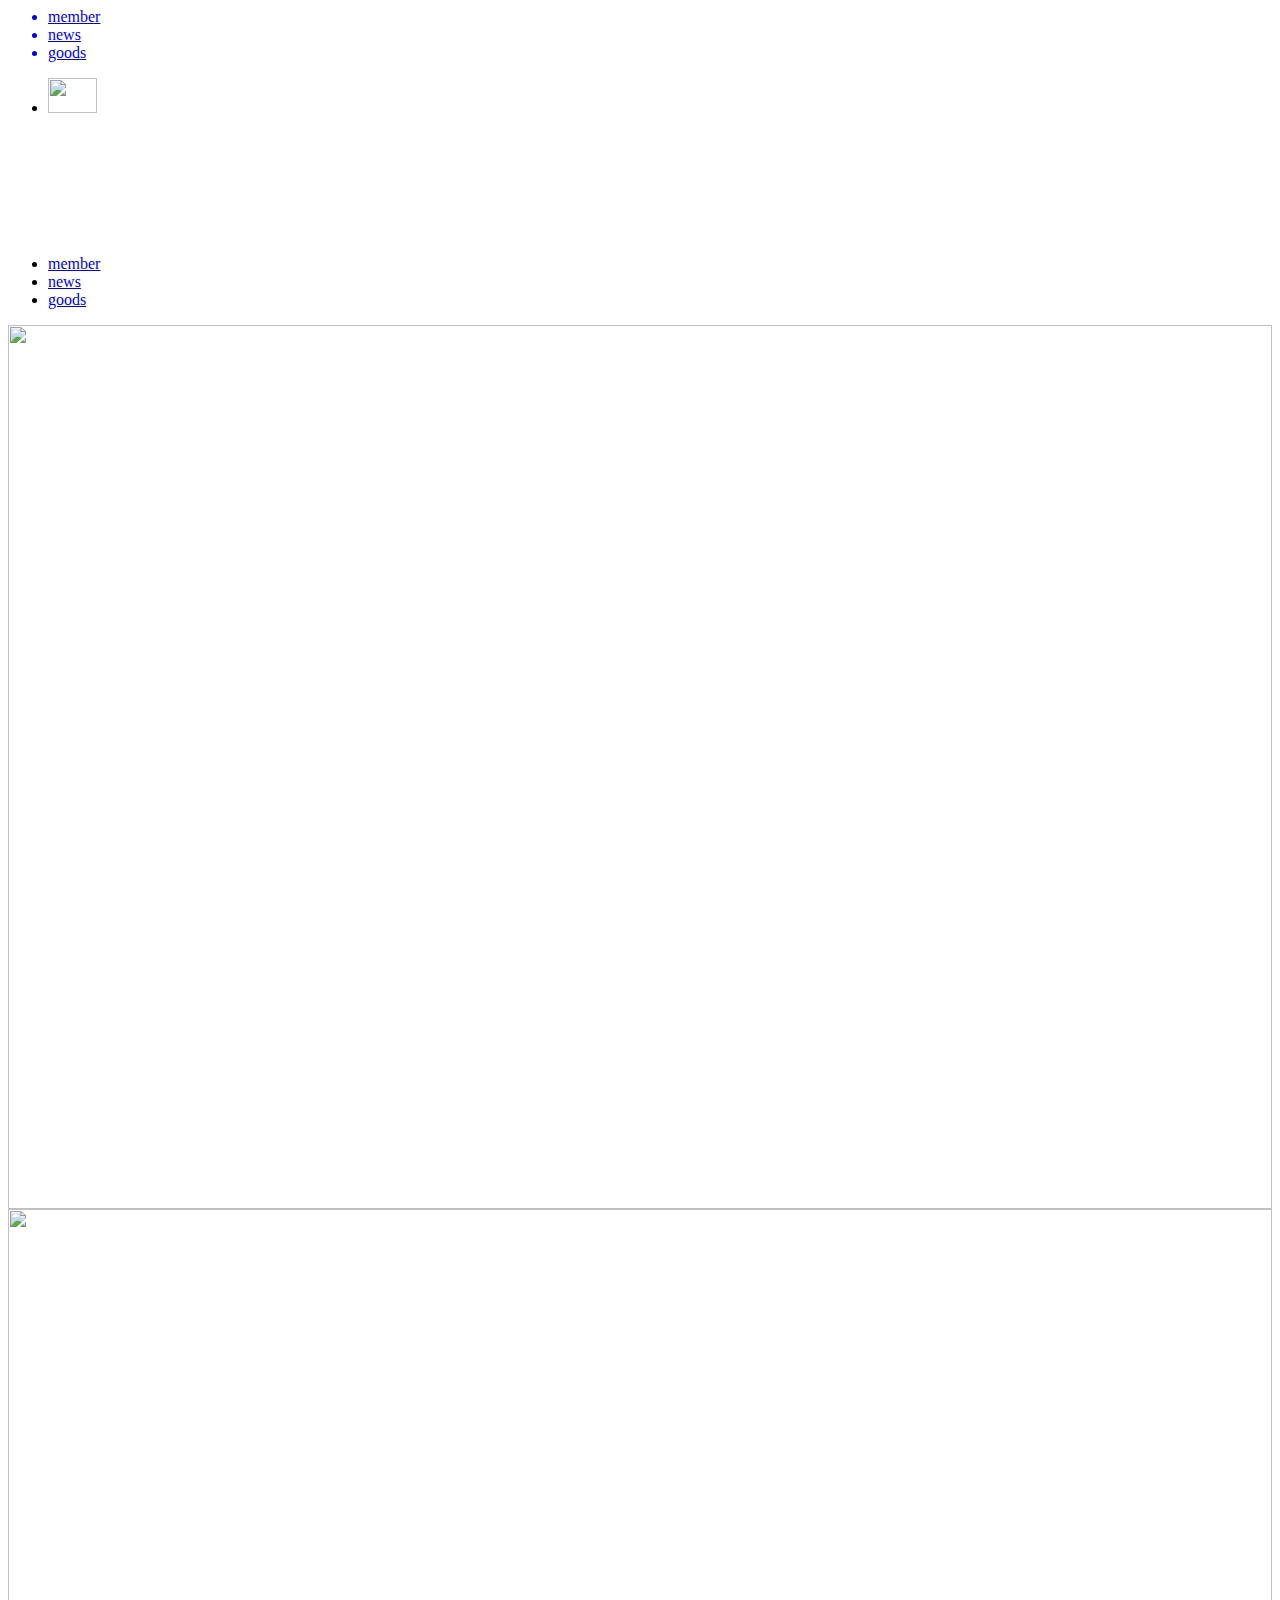
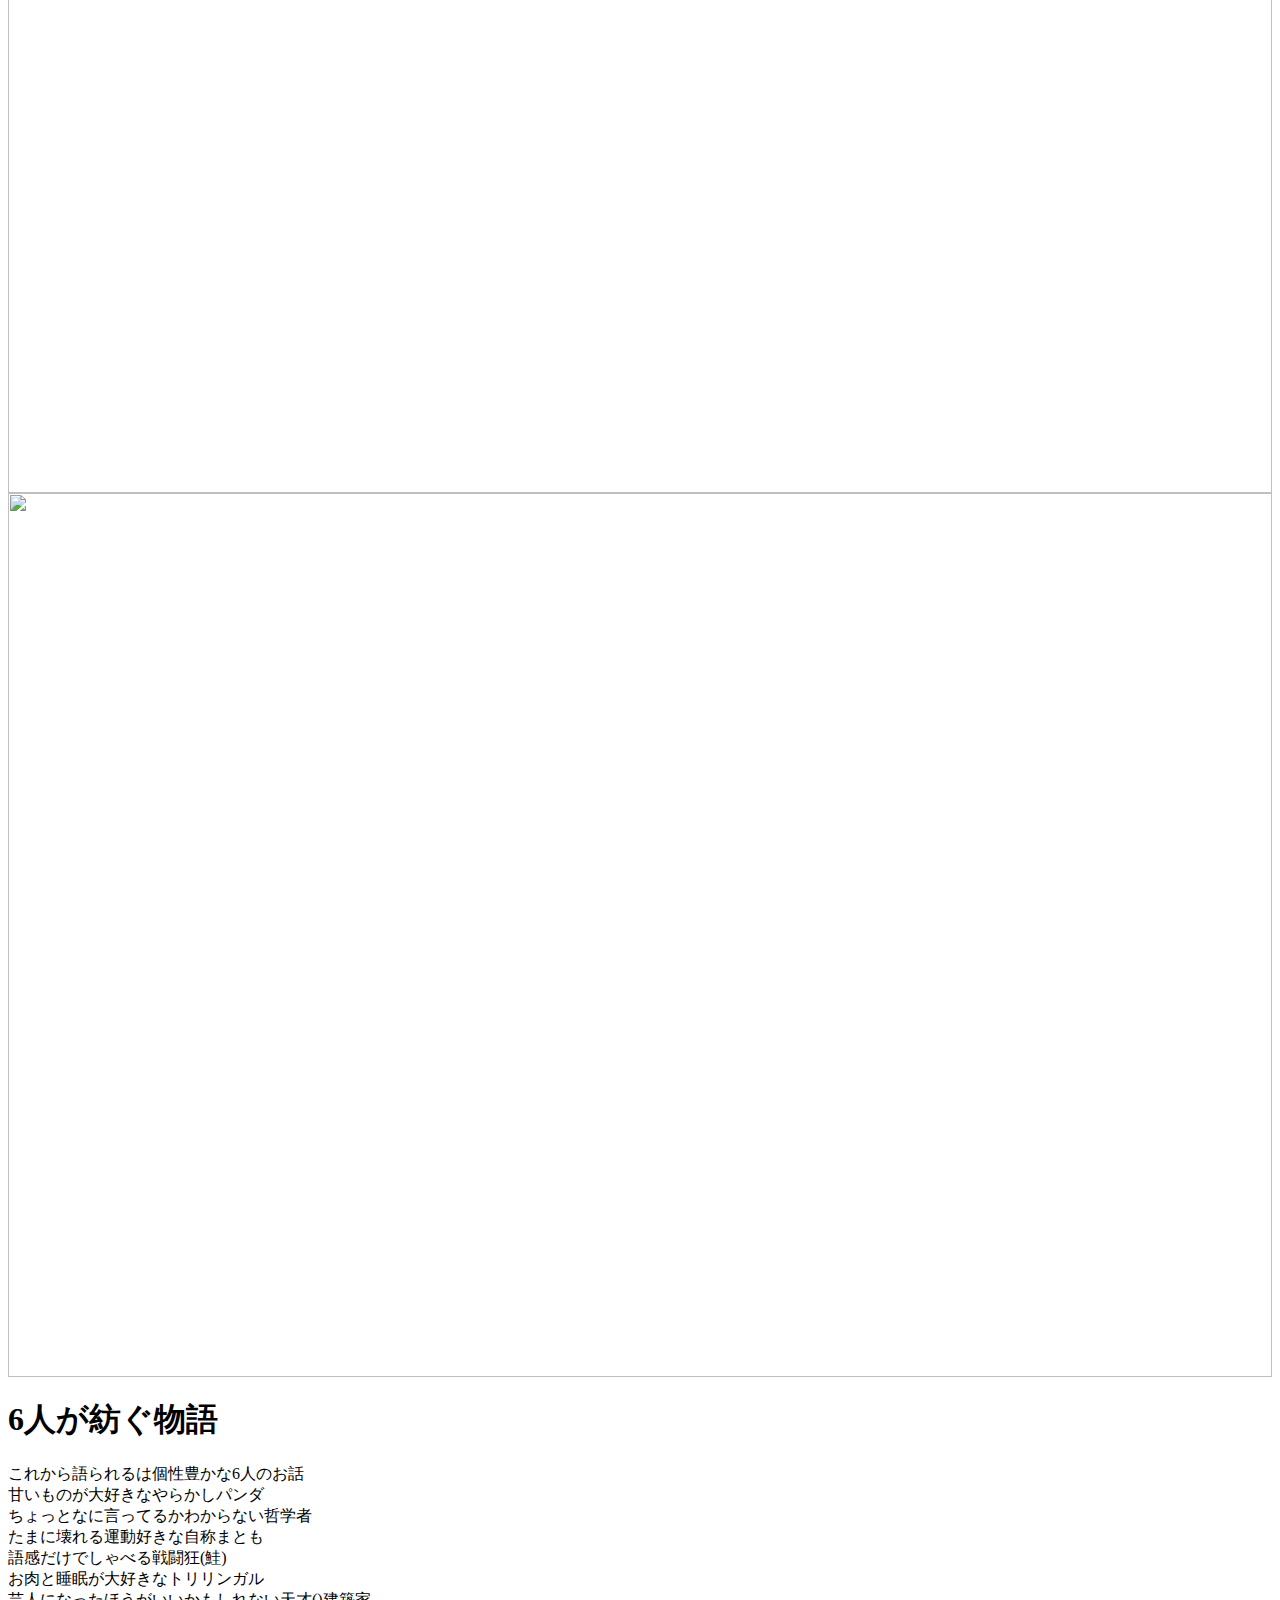
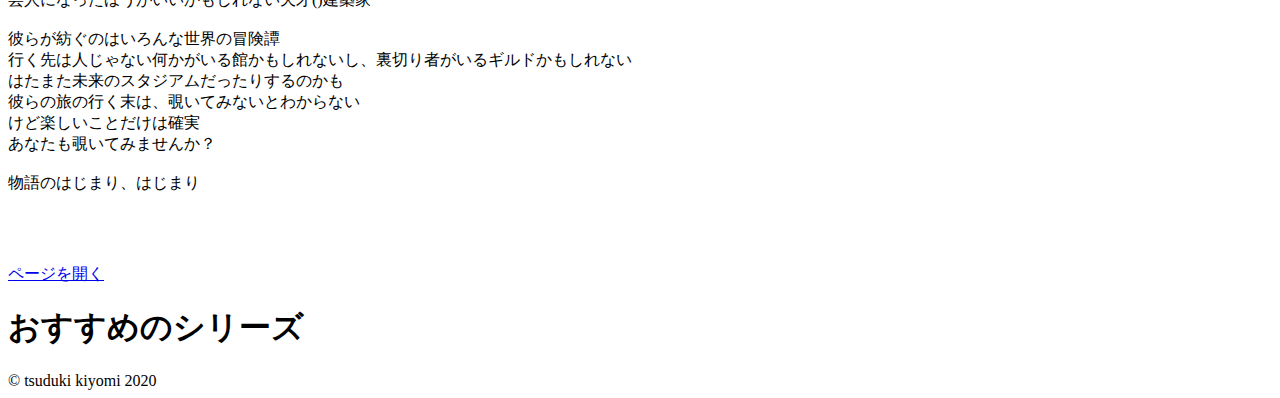
==== index.html @ 20551ea7 "g" ====
<!--DOCTYPE html-->
<html lang="ja">

<head>
  <meta charset="utf-8">
  <title>White Tails紹介ページ</title>
  <link rel="stylesheet" href="../css/style.css">
</head>

<body>
  <header class="pc" id="head">
    <ul class="nav">
      <a href="member.html">
        <li class="btn" id="one">member</li>
      </a>
      <a href="news.html">
        <li class="btn" id="two">news</li>
      </a>
      <a href="goods.html">
        <li class="btn" id="three">goods</li>
      </a>

    </ul>
  </header>

  <header class="phone" id="phonehead">
    <nav id="hamnav">
      <ul class="hamul">
        <li class="hamli"><a href="index.html" name="index" id="hamone"><img src="../img/logolong.png" width="20%"></a></li>
        <li class="hamli"><a href="member.html" name="member" id="hamtwo">member</a></li>
        <li class="hamli"> <a href="news.html" name="news" id="hamthree">news</a></li>
        <li class="hamli"><a href="goods.html" name="goods" id="hamfour">goods</a></li>
      </ul>
    </nav>
    <div class="hamburger" id="js_hamburger">
      <span class="hamburger_line hamburger_line1"></span>
      <span class="hamburger_line hamburger_line2"></span>
      <span class="hamburger_line hamburger_line3"></span>
    </div>
  </header>

  <main>
    <div class="top" id="pc_top">
      <img src="../img/gathering_side.png" width="100%">
    </div>
    <div class="top" id="phone_top">
      <img src="../img/gathering_height.png" width="100%">
    </div>
    <div class="logo">
      <img src="../img/logolong.png" width="100%">
    </div>

    <h1 class="catchcopy">6人が紡ぐ物語</h1>

    <div class="intro" id="intro">

      <p class="intro contents">
        これから語られるは個性豊かな6人のお話<br>
        甘いものが大好きなやらかしパンダ<br>
        ちょっとなに言ってるかわからない哲学者<br>
        たまに壊れる運動好きな自称まとも<br>
        語感だけでしゃべる戦闘狂(鮭)<br>
        お肉と睡眠が大好きなトリリンガル<br>
        芸人になったほうがいいかもしれない天才()建築家<br>
        <br>
        彼らが紡ぐのはいろんな世界の冒険譚<br>
        行く先は人じゃない何かがいる館かもしれないし、裏切り者がいるギルドかもしれない<br>
        はたまた未来のスタジアムだったりするのかも<br>
        彼らの旅の行く末は、覗いてみないとわからない<br>
        けど楽しいことだけは確実<br>
        あなたも覗いてみませんか？<br>
        <br>
        物語のはじまり、はじまり<br>
      </p>


      <a class="youtube" href="https://www.youtube.com/channel/UCWAlDdbQee8AEyY7n65ulUA">
        <div class="page" id="page">
          <br><br><br>

          ページを開く
        </div>
      </a>


    </div>

    <div class="recom" id="recom">
      <h1 class="headline">おすすめのシリーズ</h1>
      <div class="series" id="series"></div>
    </div>




  </main>

  <footer>
    <div class="footer">
      © tsuduki kiyomi 2020
    </div>
  </footer>

  <script src="../js/index.js"></script>
</body>

</html>
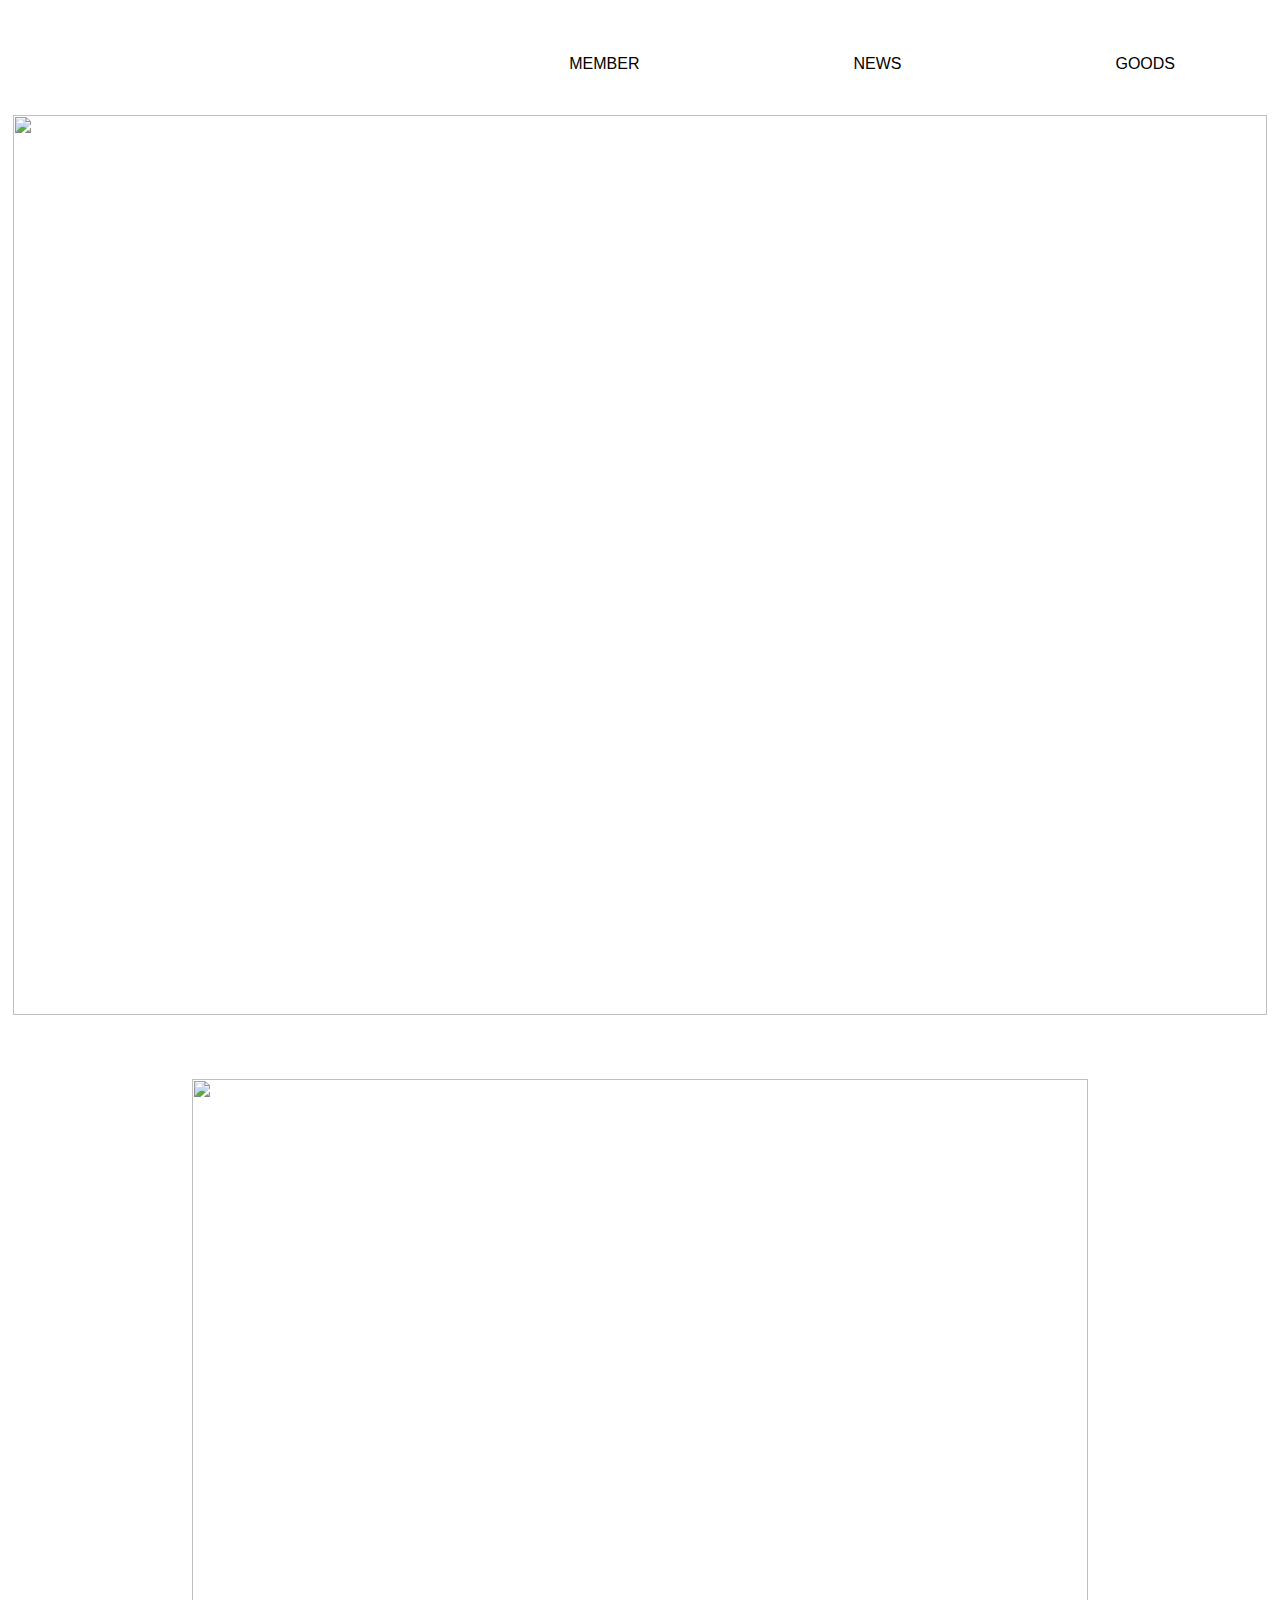
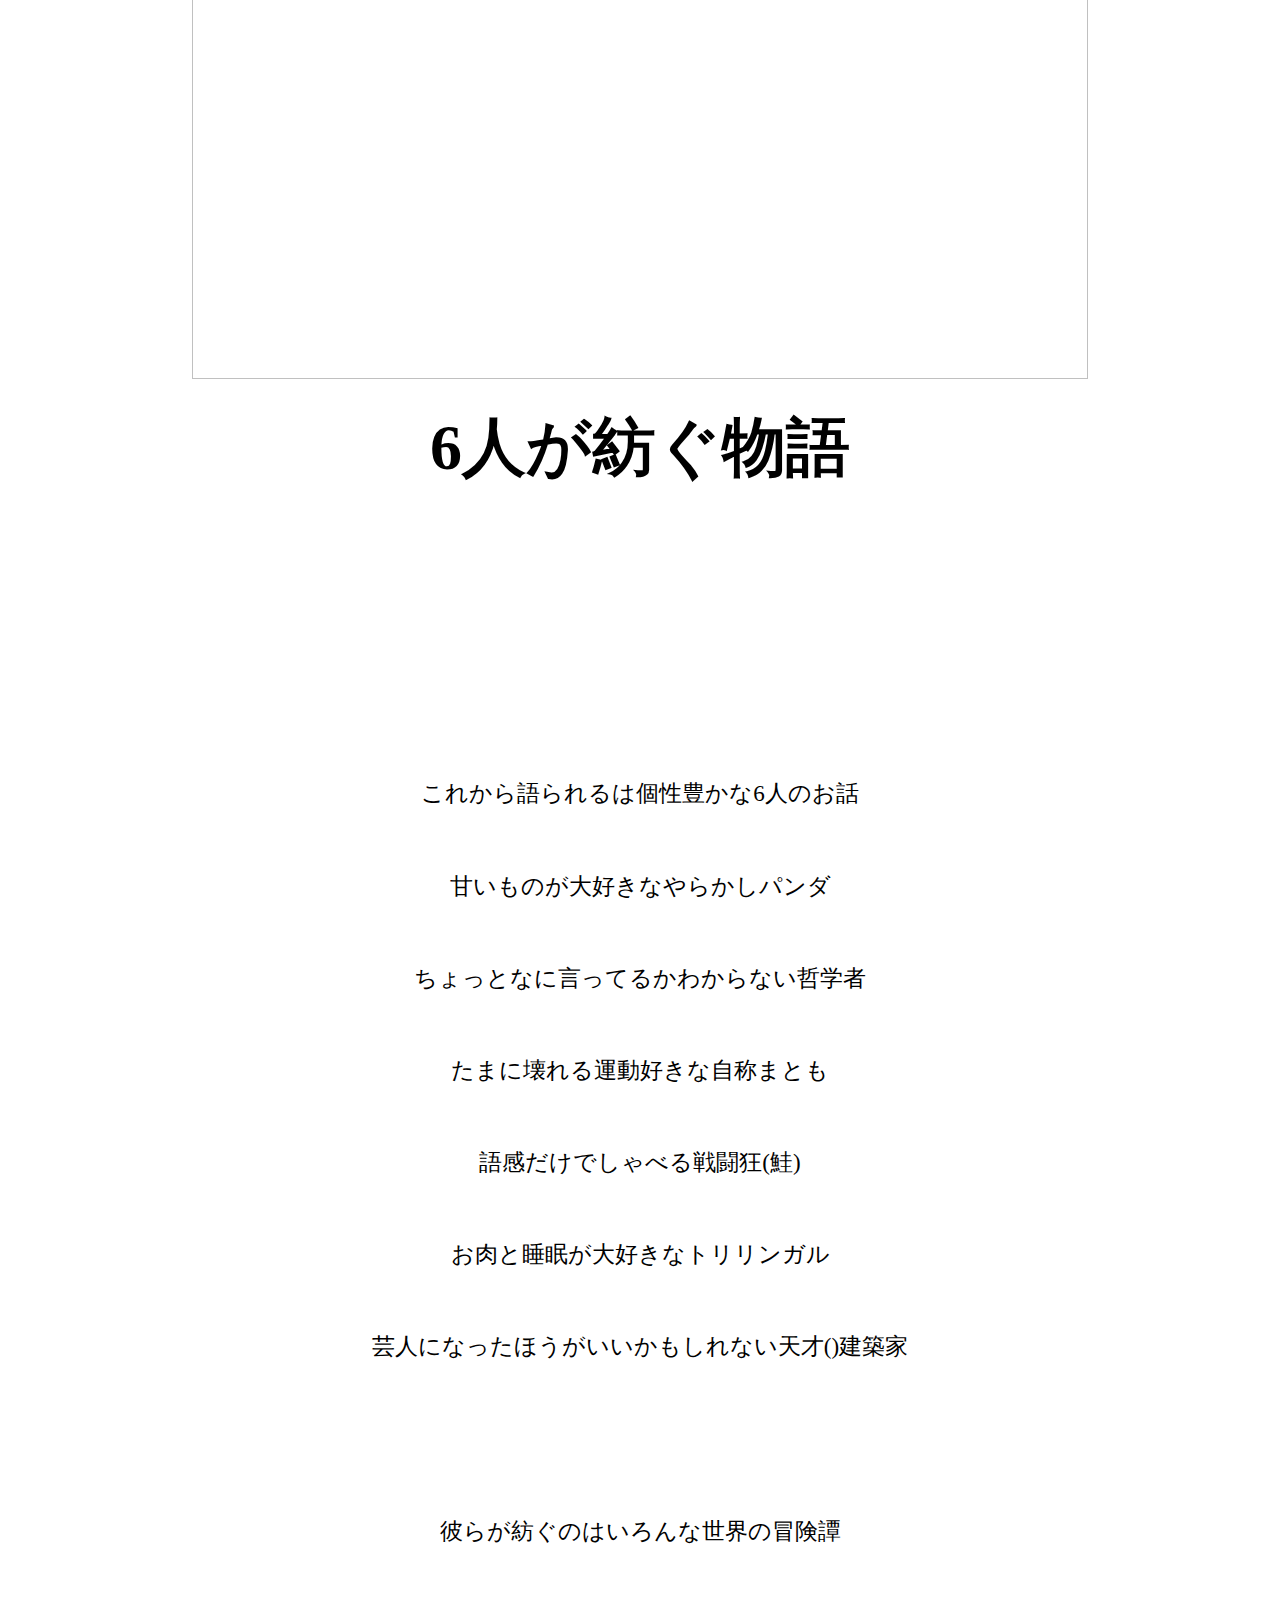
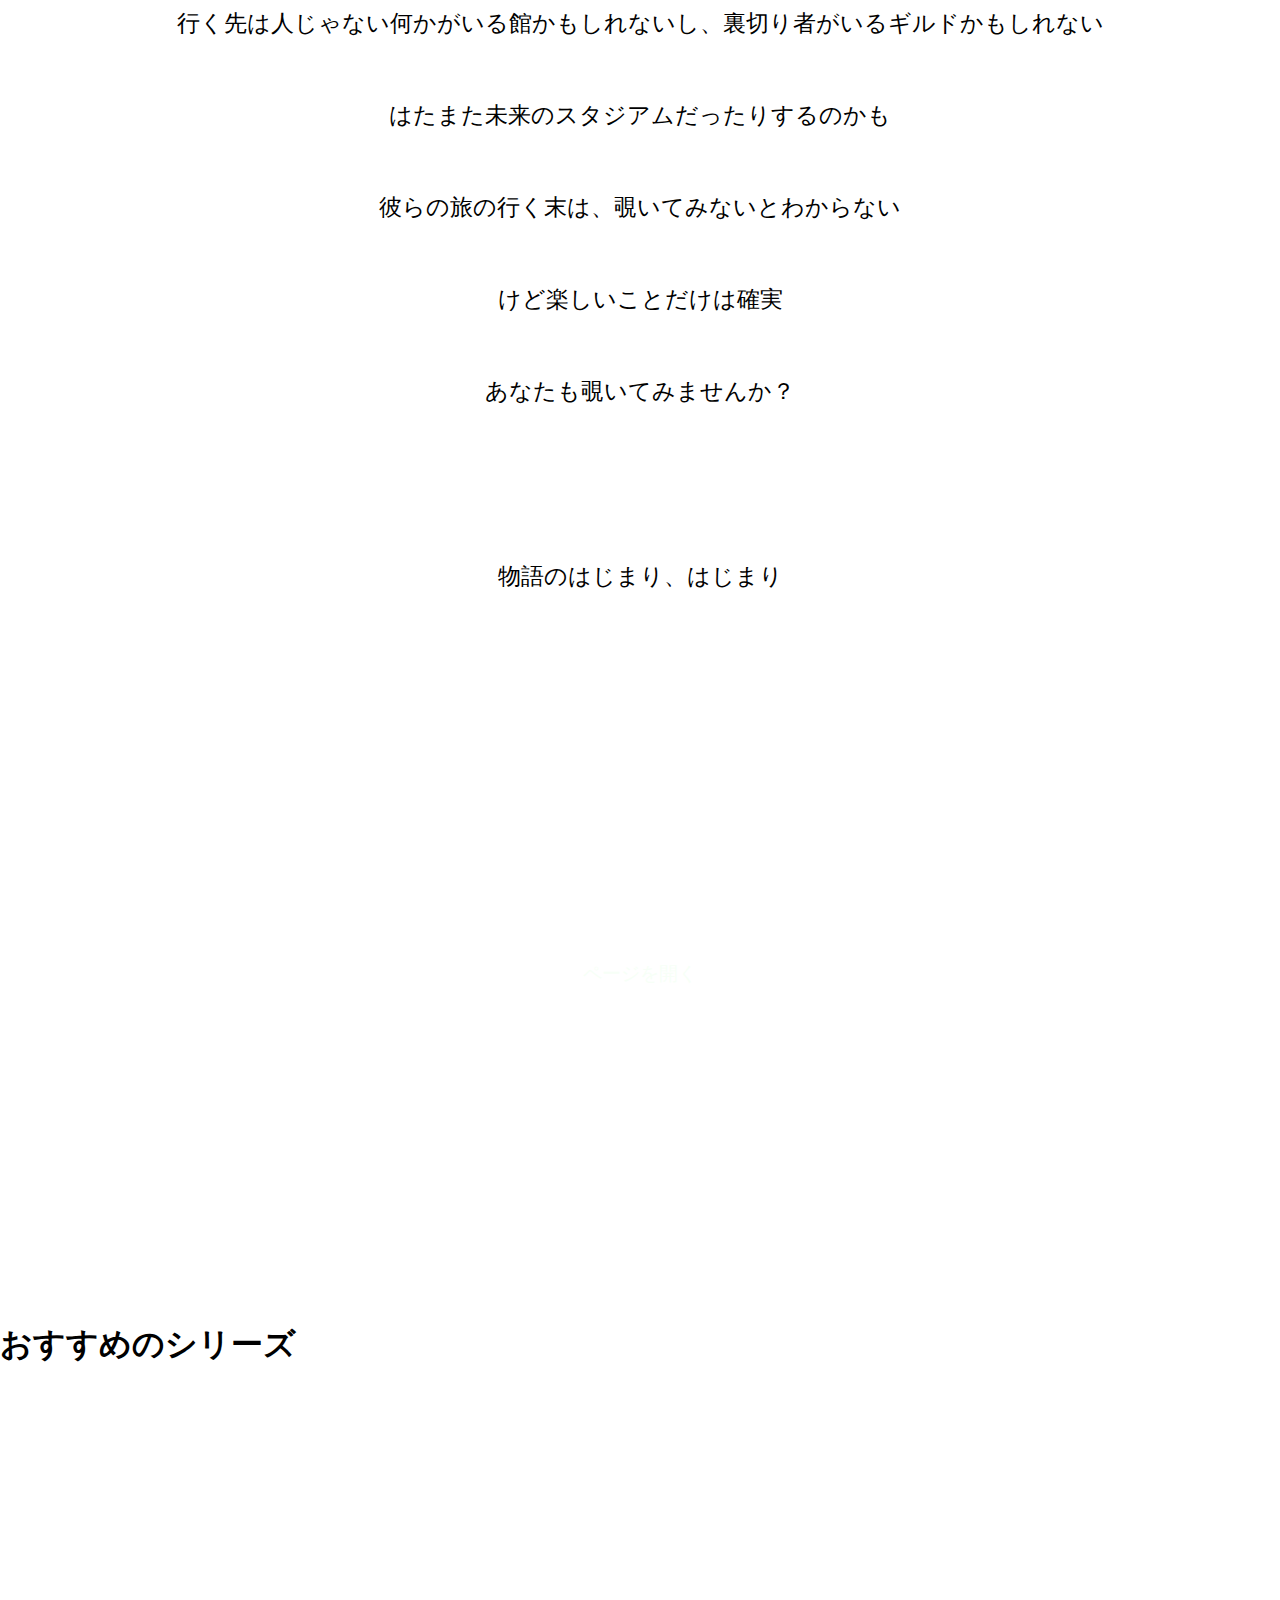
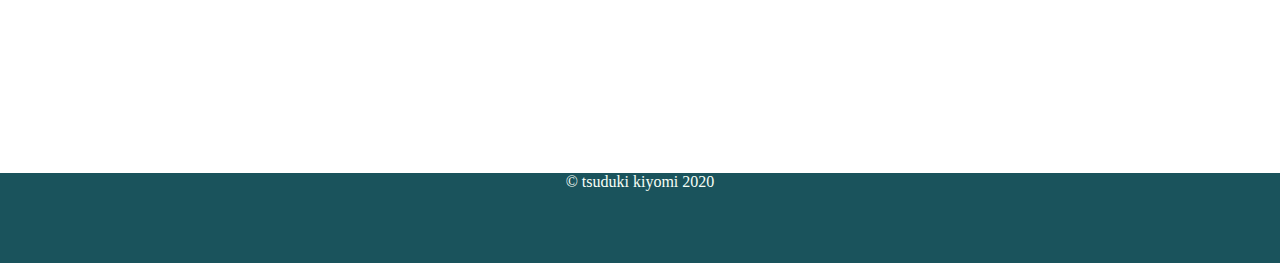
==== commit 505826d5: "f" ====
--- a/index.html
+++ b/index.html
@@ -4,7 +4,7 @@
 <head>
   <meta charset="utf-8">
   <title>White Tails紹介ページ</title>
-  <link rel="stylesheet" href="../css/style.css">
+  <link rel="stylesheet" href="css/style.css">
 </head>
 
 <body>
@@ -26,10 +26,10 @@
   <header class="phone" id="phonehead">
     <nav id="hamnav">
       <ul class="hamul">
-        <li class="hamli"><a href="index.html" name="index" id="hamone"><img src="../img/logolong.png" width="20%"></a></li>
-        <li class="hamli"><a href="member.html" name="member" id="hamtwo">member</a></li>
-        <li class="hamli"> <a href="news.html" name="news" id="hamthree">news</a></li>
-        <li class="hamli"><a href="goods.html" name="goods" id="hamfour">goods</a></li>
+        <li class="hamli"><a href="index.html" name="index" id="hamone"><img src="img/logolong.png" width="20%"></a></li>
+        <li class="hamli"><a href="html/member.html" name="member" id="hamtwo">member</a></li>
+        <li class="hamli"> <a href="html/news.html" name="news" id="hamthree">news</a></li>
+        <li class="hamli"><a href="html/goods.html" name="goods" id="hamfour">goods</a></li>
       </ul>
     </nav>
     <div class="hamburger" id="js_hamburger">
@@ -41,13 +41,13 @@
 
   <main>
     <div class="top" id="pc_top">
-      <img src="../img/gathering_side.png" width="100%">
+      <img src="img/gathering_side.png" width="100%">
     </div>
     <div class="top" id="phone_top">
-      <img src="../img/gathering_height.png" width="100%">
+      <img src="img/gathering_height.png" width="100%">
     </div>
     <div class="logo">
-      <img src="../img/logolong.png" width="100%">
+      <img src="img/logolong.png" width="100%">
     </div>
 
     <h1 class="catchcopy">6人が紡ぐ物語</h1>
@@ -101,7 +101,7 @@
     </div>
   </footer>
 
-  <script src="../js/index.js"></script>
+  <script src="js/index.js"></script>
 </body>
 
 </html>
--- a/css/style.css
+++ b/css/style.css
@@ -0,0 +1,328 @@
+@media screen and (min-width:751px) {
+  body {
+    margin: 0;
+  }
+  
+  #phonehead {
+    display: none;
+  }
+  
+  .logo {
+    width: 70%;
+    margin: 5% 15% 2%;
+  }
+
+  .nav {
+    padding-left: 0;
+    float: right;
+    margin-left: 5%
+  }
+
+  a {
+    color: #000;
+    text-decoration: none;
+  }
+  
+  #pc_top {
+    margin: 1%;
+  }
+
+  #phone_top {
+    display: none;
+  }
+
+  .top {
+    float: none;
+  }
+
+  .intro {
+    line-height: 400%;
+    margin: 20% 2% 10%;
+    text-align: center;
+    font-size: 120%
+  }
+
+  .page {
+    width: 20%;
+    height: 50%;
+    margin: 5% 40%;
+    background-image: url(../img/closebook.png);
+    background-size: contain;
+    background-position: center;
+    background-repeat: no-repeat;
+    text-align: center;
+    vertical-align: middle;
+    line-height: 340%;
+    color: f7fff7;
+  }
+
+  .wrapper {
+    margin: auto;
+    position: relative;
+  }
+
+  .btn {
+    padding: 15px 100px;
+    margin: 10px 4px;
+    color: #000;
+    font-family: sans-serif;
+    text-transform: uppercase;
+    text-align: center;
+    position: relative;
+    text-decoration: none;
+    display: inline-block;
+
+  }
+
+  .btn {
+    border: 1px solid transparent;
+    -webkit-transition: all 0.4s cubic-bezier(.5, .24, 0, 1);
+    transition: all 0.4s cubic-bezier(.5, .24, 0, 1);
+  }
+
+  .btn::before {
+    content: '';
+    position: absolute;
+    left: 0px;
+    bottom: 0px;
+    z-index: -1;
+    width: 0%;
+    height: 1px;
+    background: #000;
+    box-shadow: inset 0px 0px 0px #000;
+    display: block;
+    -webkit-transition: all 0.4s cubic-bezier(.5, .24, 0, 1);
+    transition: all 0.4s cubic-bezier(.5, .24, 0, 1)
+  }
+
+  .btn:hover::before {
+    width: 100%;
+  }
+
+  .btn::after {
+    content: '';
+    position: absolute;
+    right: 0px;
+    top: 0px;
+    z-index: -1;
+    width: 0%;
+    height: 1px;
+    background: #000;
+    -webkit-transition: all 0.4s cubic-bezier(.5, .24, 0, 1);
+    transition: all 0.4s cubic-bezier(.5, .24, 0, 1)
+  }
+
+  .btn:hover::after {
+    width: 100%;
+  }
+
+  .btn:hover {
+    border-left: 1px solid #000;
+    border-right: 1px solid #000;
+  }
+
+  .catchcopy {
+    margin: 1% 10% 5%;
+    display: block;
+    width: 80%;
+    font-size: 400%;
+    text-align: center;
+  }
+  
+  .recom {
+    height: 50%;
+  }
+  
+  footer {
+    margin: 0;
+    padding: 0;
+    height: 10%;
+    text-align: center;
+    background-color: 1a535c;
+    color: f7fff7;
+  }
+  
+}
+
+@media screen and (max-width:750px) {
+  body {
+    background-image: url(../img/backgroundimg.png);
+    margin: 0;
+  }
+  
+  #pc_top {
+    display: none;
+  }
+  
+  #phone_top {
+    margin: 1%;
+  }
+
+  .phone {
+    display: none;
+    background-color: transparent;
+  }
+
+  #hamnav {
+    top: -300px;
+    position: fixed;
+    width: 100%;
+    background-color: #4ecdc4;
+    z-index: 500;
+    height: 250px;
+    transition: all .5s ease-out 0s;
+    padding: 20px 0;
+  }
+
+  .hamul {
+    height: 200px;
+    width: 100%;
+    text-align: center;
+  }
+
+  .hamli {
+    display: block;
+  }
+
+  .hamli a {
+    color: #fefefe;
+    font-size: 25px;
+    line-height: 65px;
+  }
+
+
+  /* ハンバーガー部分記述 */
+
+  .hamburger {
+    position: absolute;
+    top: 0;
+    right: 0;
+    padding: 0px 0px 0 0px;
+    width: 50px;
+    height: 50px;
+    z-index: 500;
+    cursor: pointer;
+    background-color: #1a535c;
+    border-radius: 60px;
+    margin: 5px;
+    transition: all .5s ease-out 0s;
+  }
+
+  .hamburger_line {
+    position: absolute;
+    left: 13px;
+    margin-top: 14px;
+    width: 25px;
+    height: 2px;
+    background-color: #fefefe;
+    transition: all .3s;
+  }
+
+  .hamburger_line2 {
+    margin-top: 24px;
+    opacity: 1;
+  }
+
+  .hamburger_line3 {
+    margin-top: 34px;
+  }
+
+
+  /* ハンバーガーが押されたとき */
+
+  .nav_open #hamnav {
+    top: 0;
+  }
+
+  .nav_open .hamburger {
+    background-color: #fefefe;
+  }
+
+  .nav_open .hamburger_line1 {
+    top: 10px;
+    transform: rotate(-45deg);
+    background-color: #222;
+  }
+
+  .nav_open .hamburger_line2 {
+    background-color: #222;
+    left: 30px;
+    opacity: 0;
+  }
+
+  .nav_open .hamburger_line3 {
+    transform: rotate(45deg);
+    background-color: #222;
+    top: -9px;
+  }
+
+
+  /*タブレット・スマホ用ヘッダー終了*/
+
+  .pc {
+    display: none;
+  }
+
+  #phone_top {
+    margin-top: 15%;
+  }
+
+  .phone {
+    display: block;
+  }
+  
+  .logo {
+    margin: 30% 2% 10%
+  }
+
+  #hamnav {
+    height: 160px;
+  }
+
+  .hamul {
+    height: 150px;
+  }
+
+  .hamli a {
+    font-size: 15px;
+    line-height: 35px;
+  }
+  
+  .catchcopy {
+    width: 80%;
+    font-size: 350%;
+    text-align: center;
+    margin: 10% 10% 30%;
+  }
+  
+  .intro {
+    line-height: 400%;
+    margin: 60% 2% 10%;
+    text-align: center;
+  }
+  
+  .youtube {
+    text-decoration-line: none;
+    color: f7fff7;
+  }
+  
+  .page {
+    height: 50%;
+    background-image: url(../img/closebook.png);
+    background-size: contain;
+    background-position: center;
+    background-repeat: no-repeat;
+    text-align: center;
+    vertical-align: middle;
+    line-height: 370%;
+    color: f7fff7;
+  }
+  
+  footer {
+    height: 10%;
+    background-color: 1a535c;
+    color: f7fff7;
+    text-align: center;
+  }
+  
+}
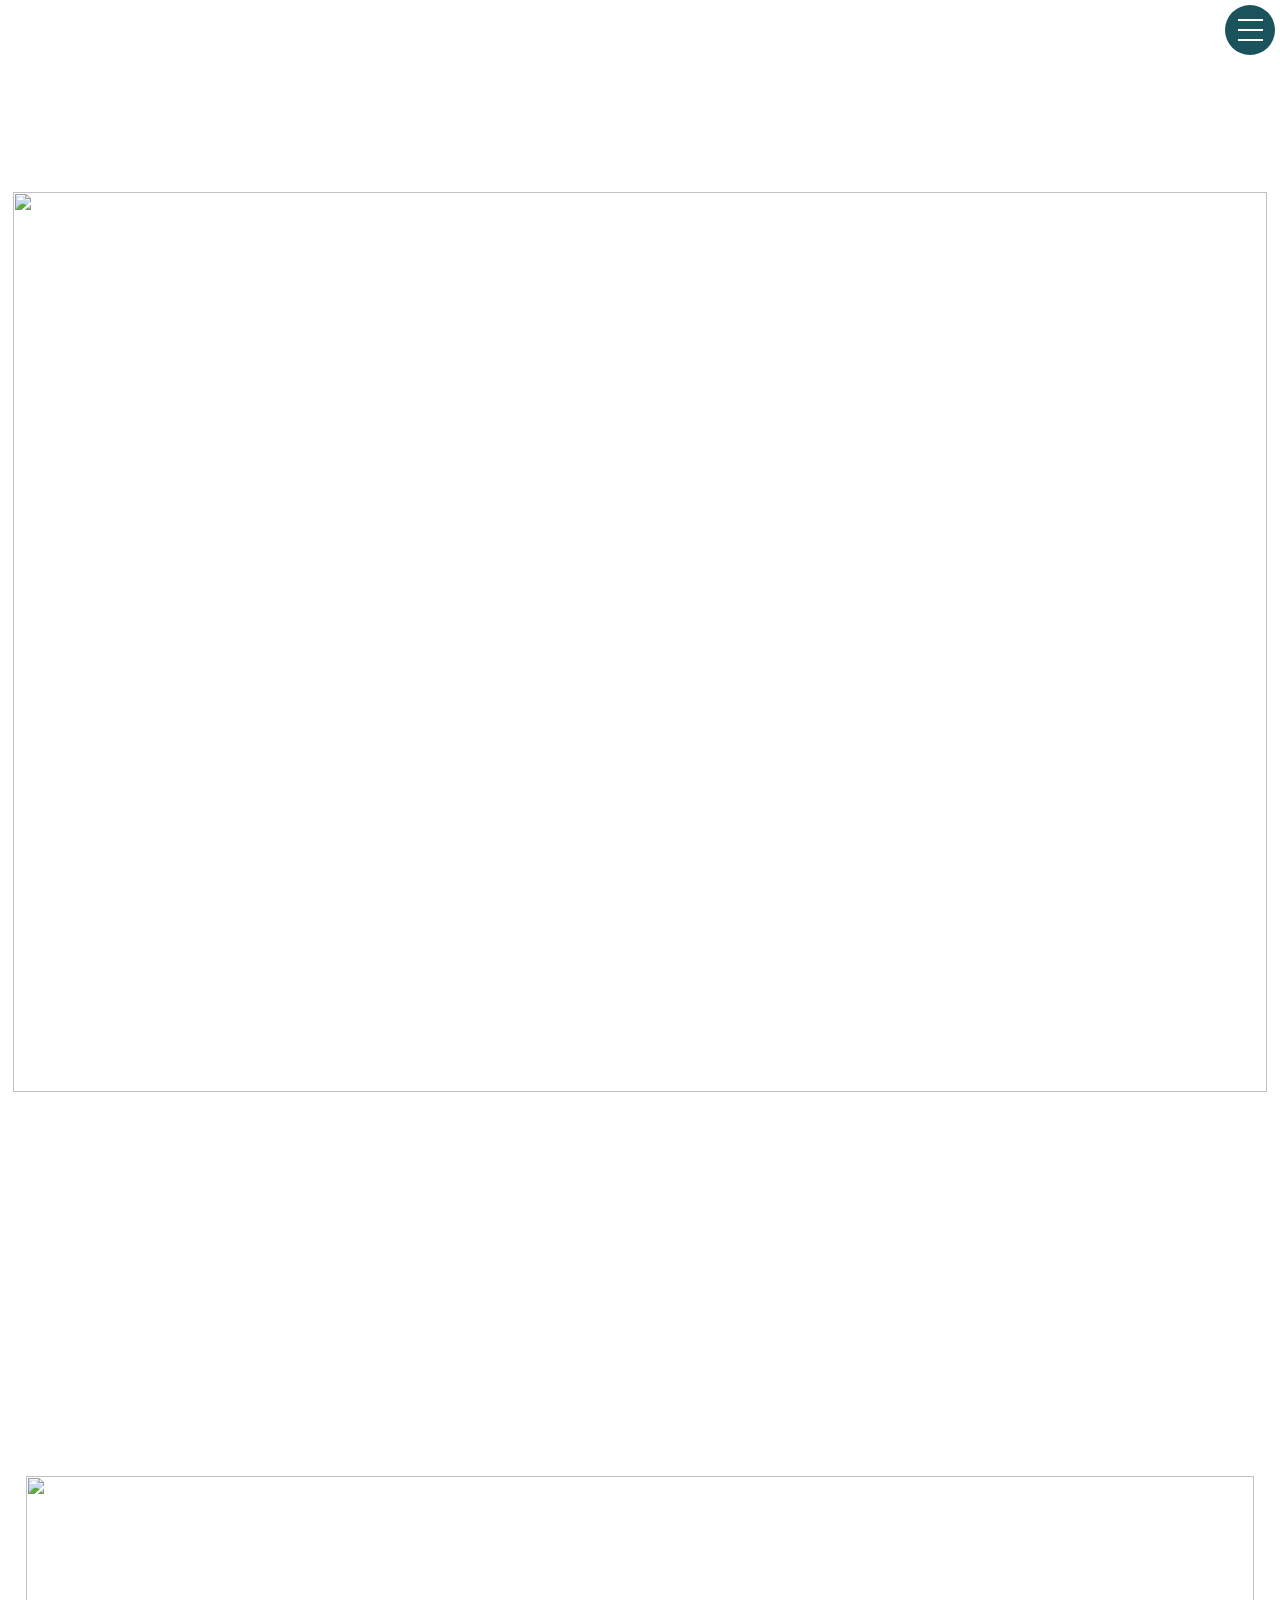
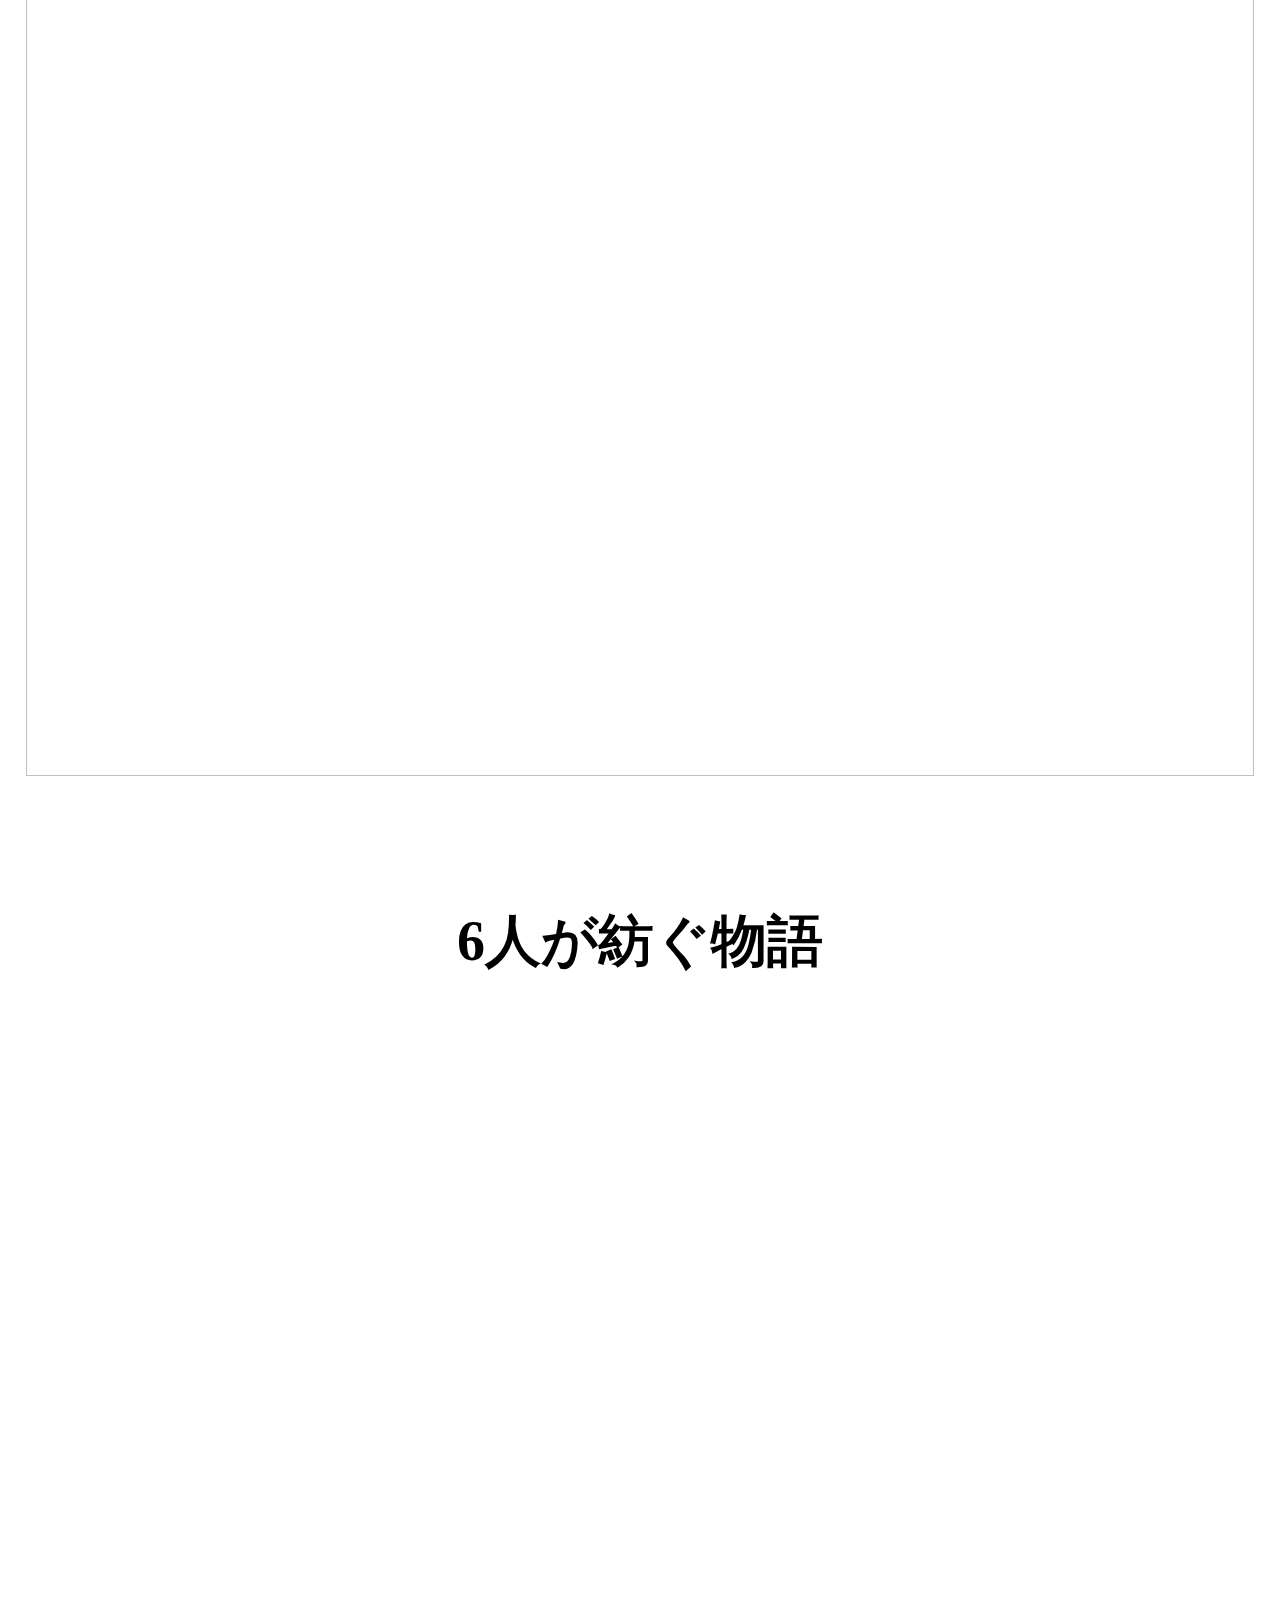
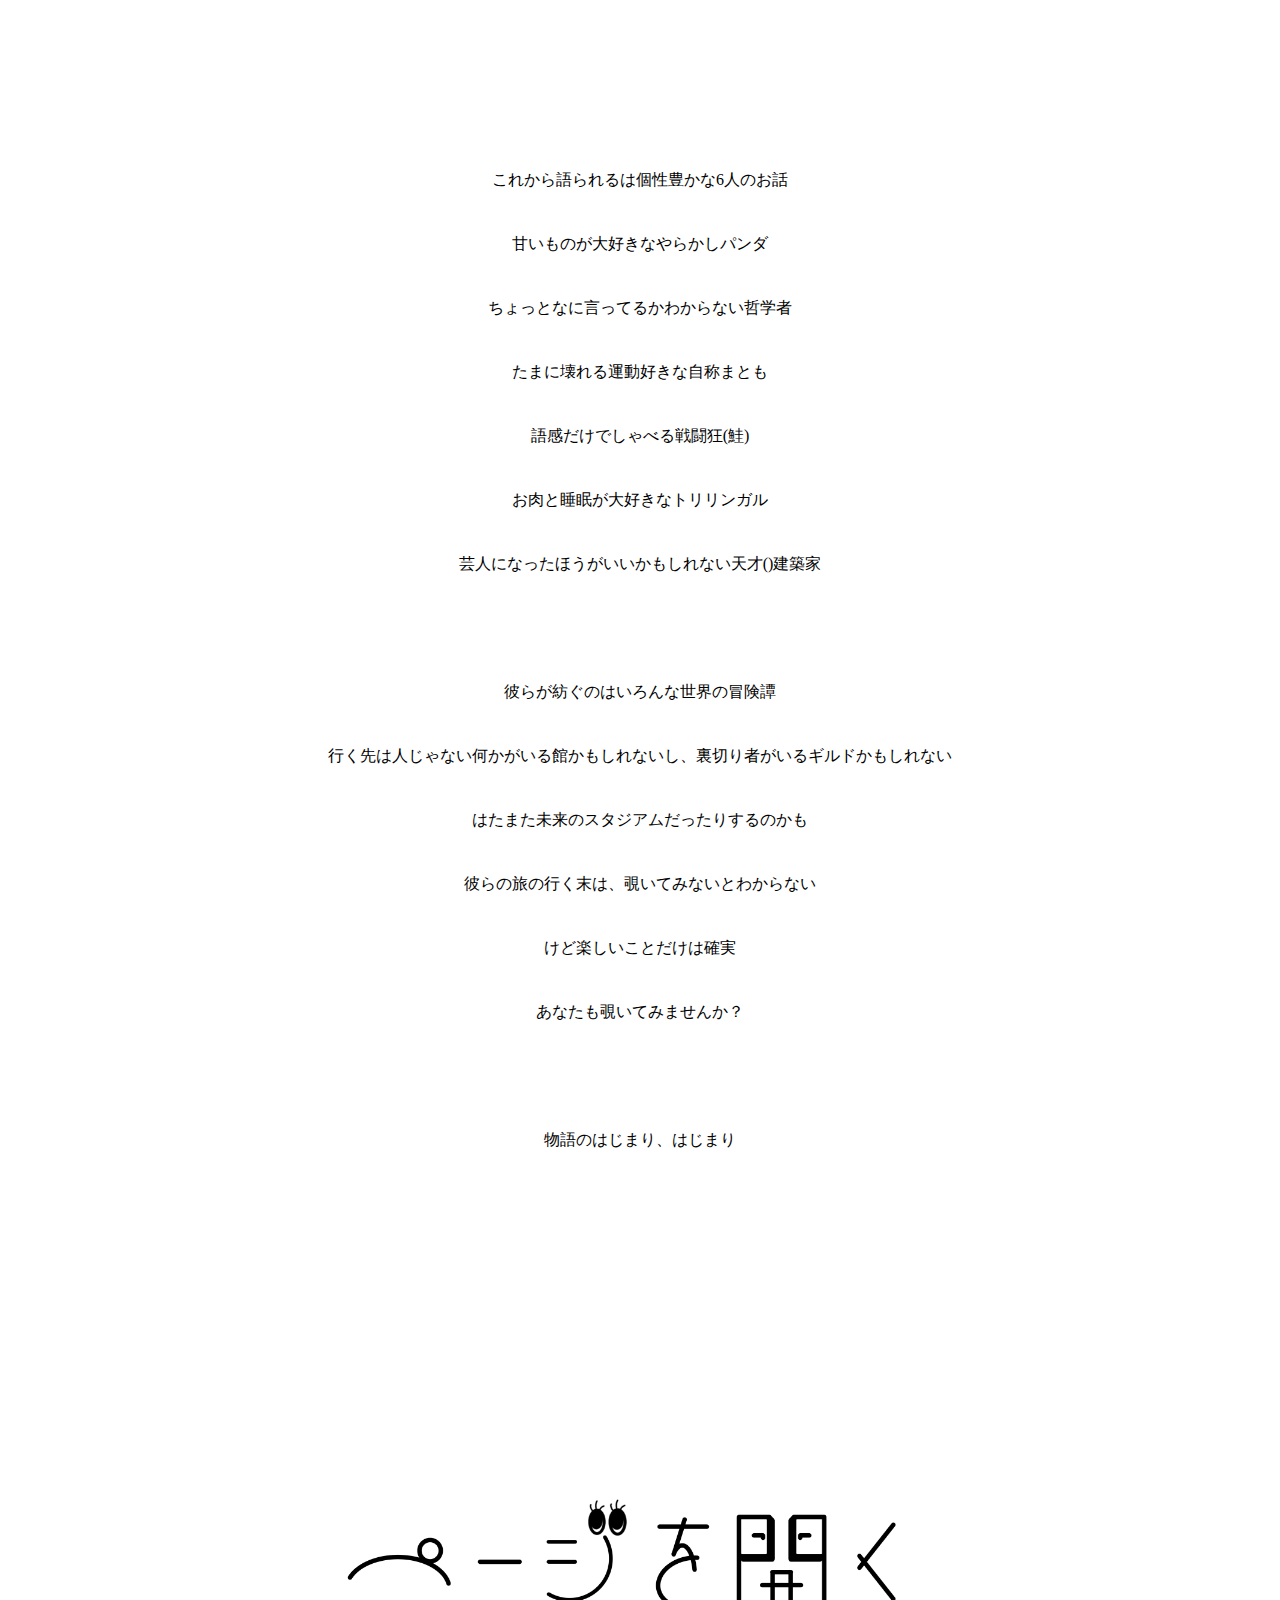
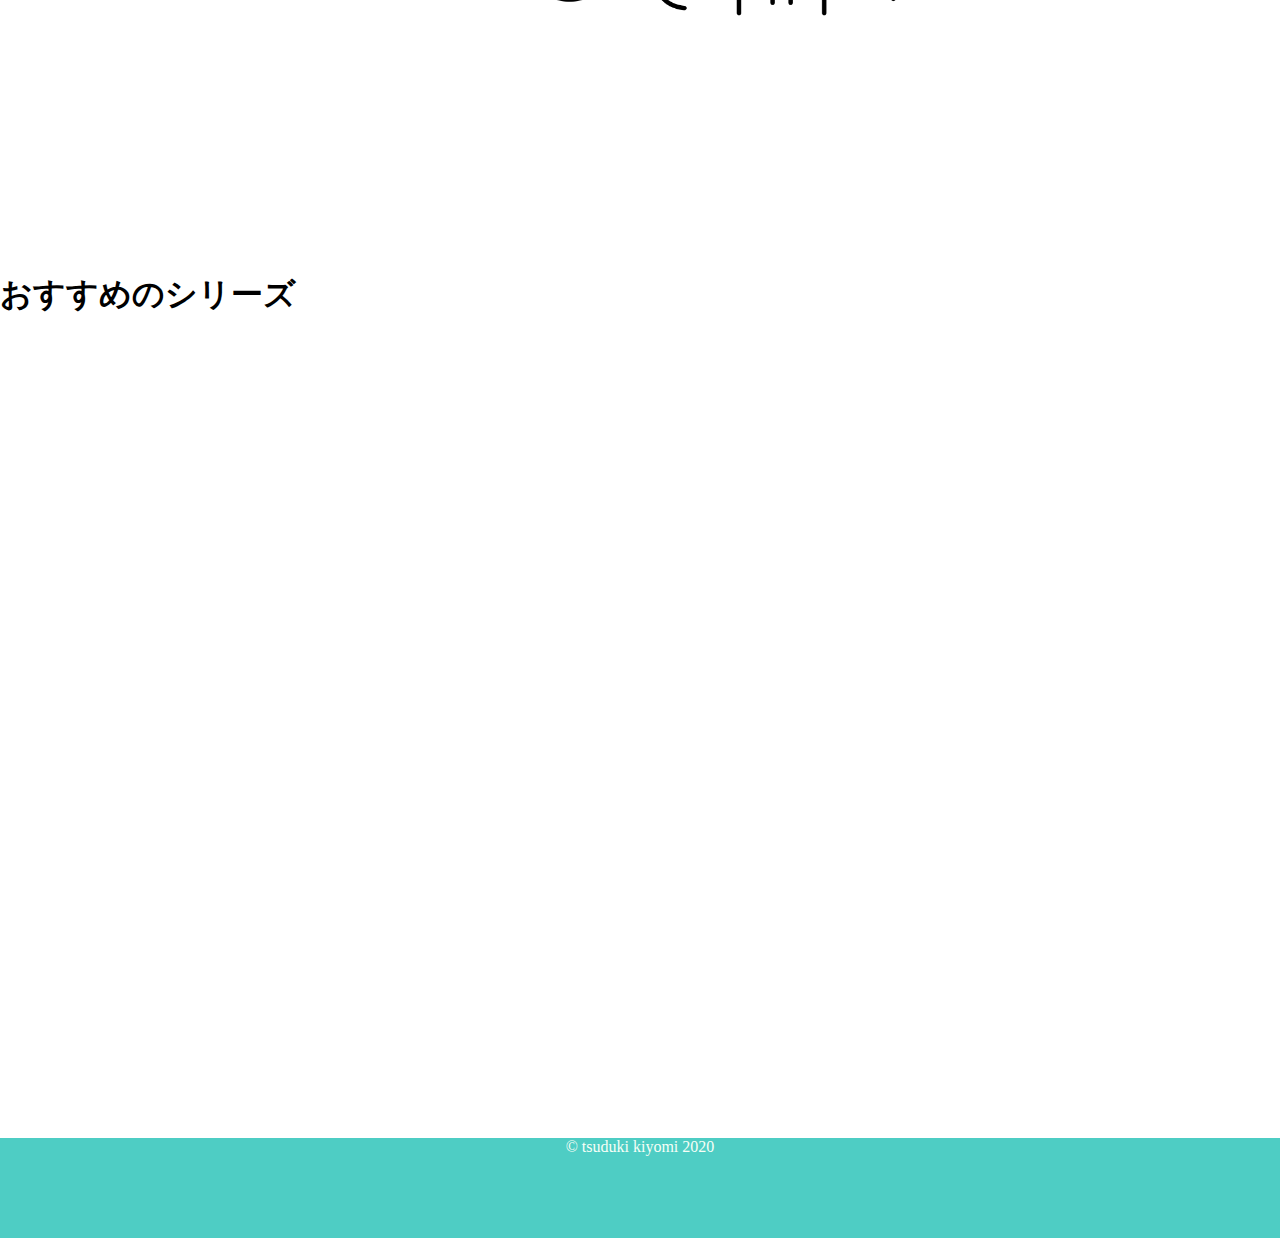
==== commit 9c97180c: "h" ====
--- a/index.html
+++ b/index.html
@@ -5,6 +5,10 @@
   <meta charset="utf-8">
   <title>White Tails紹介ページ</title>
   <link rel="stylesheet" href="css/style.css">
+  <script type="text/javascript" charset="utf-8" src="js/jquery-3.5.1.js"></script>
+  <script type="text/javascript" charset="utf-8" src="js/jquery-1.11.0.min.js"></script>
+  <script type="text/javascript" charset="utf-8" src="js/jquery.mousewheel.min.js"></script>
+  <script type="text/javascript" charset="utf-8" src="js/jquery.onebook3d-2.33.js"></script>
 </head>
 
 <body>
@@ -44,7 +48,7 @@
       <img src="img/gathering_side.png" width="100%">
     </div>
     <div class="top" id="phone_top">
-      <img src="img/gathering_height.png" width="100%">
+      <img src="img/gathering.png" width="100%">
     </div>
     <div class="logo">
       <img src="img/logolong.png" width="100%">
@@ -77,8 +81,7 @@
       <a class="youtube" href="https://www.youtube.com/channel/UCWAlDdbQee8AEyY7n65ulUA">
         <div class="page" id="page">
           <br><br><br>
-
-          ページを開く
+          <img src="img/page.png" width="50%">
         </div>
       </a>
 
--- a/css/style.css
+++ b/css/style.css
@@ -1,8 +1,115 @@
-@media screen and (min-width:751px) {
   body {
     margin: 0;
   }
-  
+
+  #hamnav {
+    top: -300px;
+    position: fixed;
+    width: 100%;
+    background-color: #4ecdc4;
+    z-index: 500;
+    height: 250px;
+    transition: all .5s ease-out 0s;
+    padding: 20px 0;
+  }
+
+  .hamul {
+    height: 200px;
+    width: 100%;
+    text-align: center;
+  }
+
+  .hamli {
+    display: block;
+  }
+
+  .hamli a {
+    color: #fefefe;
+    font-size: 25px;
+    line-height: 65px;
+  }
+
+
+  /* ハンバーガー部分記述 */
+
+  .hamburger {
+    position: absolute;
+    top: 0;
+    right: 0;
+    padding: 0px 0px 0 0px;
+    width: 50px;
+    height: 50px;
+    z-index: 500;
+    cursor: pointer;
+    background-color: #1a535c;
+    border-radius: 60px;
+    margin: 5px;
+    transition: all .5s ease-out 0s;
+  }
+
+  .hamburger_line {
+    position: absolute;
+    left: 13px;
+    margin-top: 14px;
+    width: 25px;
+    height: 2px;
+    background-color: #fefefe;
+    transition: all .3s;
+  }
+
+  .hamburger_line2 {
+    margin-top: 24px;
+    opacity: 1;
+  }
+
+  .hamburger_line3 {
+    margin-top: 34px;
+  }
+
+
+  /* ハンバーガーが押されたとき */
+
+  .nav_open #hamnav {
+    top: 0;
+  }
+
+  .nav_open .hamburger {
+    background-color: #fefefe;
+  }
+
+  .nav_open .hamburger_line1 {
+    top: 10px;
+    transform: rotate(-45deg);
+    background-color: #222;
+  }
+
+  .nav_open .hamburger_line2 {
+    background-color: #222;
+    left: 30px;
+    opacity: 0;
+  }
+
+  .nav_open .hamburger_line3 {
+    transform: rotate(45deg);
+    background-color: #222;
+    top: -9px;
+  }
+
+
+  /*タブレット・スマホ用ヘッダー終了*/
+
+
+  footer {
+    height: 100px;
+    background-color: #4ecdc4;
+    color: #f7fff7;
+    text-align: center;
+    position: relative;
+    bottom: -800px;
+  }
+
+  /*
+@media screen and (min-width:1001px) {
   #phonehead {
     display: none;
   }
@@ -138,191 +245,89 @@
     padding: 0;
     height: 10%;
     text-align: center;
-    background-color: 1a535c;
+    background-color: 4ecdc4;
     color: f7fff7;
   }
   
 }
-
-@media screen and (max-width:750px) {
-  body {
-    background-image: url(../img/backgroundimg.png);
-    margin: 0;
-  }
-  
-  #pc_top {
-    display: none;
-  }
-  
-  #phone_top {
-    margin: 1%;
-  }
-
-  .phone {
-    display: none;
-    background-color: transparent;
-  }
-
-  #hamnav {
-    top: -300px;
-    position: fixed;
-    width: 100%;
-    background-color: #4ecdc4;
-    z-index: 500;
-    height: 250px;
-    transition: all .5s ease-out 0s;
-    padding: 20px 0;
-  }
-
-  .hamul {
-    height: 200px;
-    width: 100%;
-    text-align: center;
-  }
-
-  .hamli {
-    display: block;
-  }
-
-  .hamli a {
-    color: #fefefe;
-    font-size: 25px;
-    line-height: 65px;
-  }
-
-
-  /* ハンバーガー部分記述 */
-
-  .hamburger {
-    position: absolute;
-    top: 0;
-    right: 0;
-    padding: 0px 0px 0 0px;
-    width: 50px;
-    height: 50px;
-    z-index: 500;
-    cursor: pointer;
-    background-color: #1a535c;
-    border-radius: 60px;
-    margin: 5px;
-    transition: all .5s ease-out 0s;
-  }
-
-  .hamburger_line {
-    position: absolute;
-    left: 13px;
-    margin-top: 14px;
-    width: 25px;
-    height: 2px;
-    background-color: #fefefe;
-    transition: all .3s;
-  }
-
-  .hamburger_line2 {
-    margin-top: 24px;
-    opacity: 1;
-  }
-
-  .hamburger_line3 {
-    margin-top: 34px;
-  }
-
-
-  /* ハンバーガーが押されたとき */
-
-  .nav_open #hamnav {
-    top: 0;
-  }
-
-  .nav_open .hamburger {
-    background-color: #fefefe;
-  }
-
-  .nav_open .hamburger_line1 {
-    top: 10px;
-    transform: rotate(-45deg);
-    background-color: #222;
-  }
-
-  .nav_open .hamburger_line2 {
-    background-color: #222;
-    left: 30px;
-    opacity: 0;
-  }
-
-  .nav_open .hamburger_line3 {
-    transform: rotate(45deg);
-    background-color: #222;
-    top: -9px;
-  }
-
-
-  /*タブレット・スマホ用ヘッダー終了*/
-
-  .pc {
-    display: none;
-  }
-
-  #phone_top {
-    margin-top: 15%;
-  }
-
-  .phone {
-    display: block;
-  }
-  
-  .logo {
-    margin: 30% 2% 10%
-  }
-
-  #hamnav {
-    height: 160px;
-  }
-
-  .hamul {
-    height: 150px;
-  }
-
-  .hamli a {
-    font-size: 15px;
-    line-height: 35px;
-  }
-  
-  .catchcopy {
-    width: 80%;
-    font-size: 350%;
-    text-align: center;
-    margin: 10% 10% 30%;
-  }
-  
-  .intro {
-    line-height: 400%;
-    margin: 60% 2% 10%;
-    text-align: center;
-  }
-  
-  .youtube {
-    text-decoration-line: none;
-    color: f7fff7;
-  }
-  
-  .page {
-    height: 50%;
-    background-image: url(../img/closebook.png);
-    background-size: contain;
-    background-position: center;
-    background-repeat: no-repeat;
-    text-align: center;
-    vertical-align: middle;
-    line-height: 370%;
-    color: f7fff7;
-  }
-  
-  footer {
-    height: 10%;
-    background-color: 1a535c;
-    color: f7fff7;
-    text-align: center;
-  }
-  
-}
+*/
+
+  @media screen and (max-width:5000px) {
+
+
+    #pc_top {
+      display: none;
+    }
+
+    #phone_top {
+      margin: 1%;
+    }
+
+    .phone {
+      display: none;
+      background-color: transparent;
+    }
+
+
+    .pc {
+      display: none;
+    }
+
+    #phone_top {
+      margin-top: 15%;
+    }
+
+    .phone {
+      display: block;
+    }
+
+    .logo {
+      margin: 30% 2% 10%
+    }
+
+    #hamnav {
+      height: 160px;
+    }
+
+    .hamul {
+      height: 150px;
+    }
+
+    .hamli a {
+      font-size: 15px;
+      line-height: 35px;
+    }
+
+    .catchcopy {
+      width: 80%;
+      font-size: 350%;
+      text-align: center;
+      margin: 10% 10% 30%;
+    }
+
+    .intro {
+      line-height: 400%;
+      margin: 60% 2% 10%;
+      text-align: center;
+    }
+
+    .youtube {
+      text-decoration-line: none;
+      color: f7fff7;
+    }
+
+    .page {
+      height: 50%;
+      background-image: url(../img/closebook.png);
+      background-size: contain;
+      background-position: center;
+      background-repeat: no-repeat;
+      text-align: center;
+      vertical-align: middle;
+      line-height: 370%;
+      color: f7fff7;
+    }
+
+
+
+  }
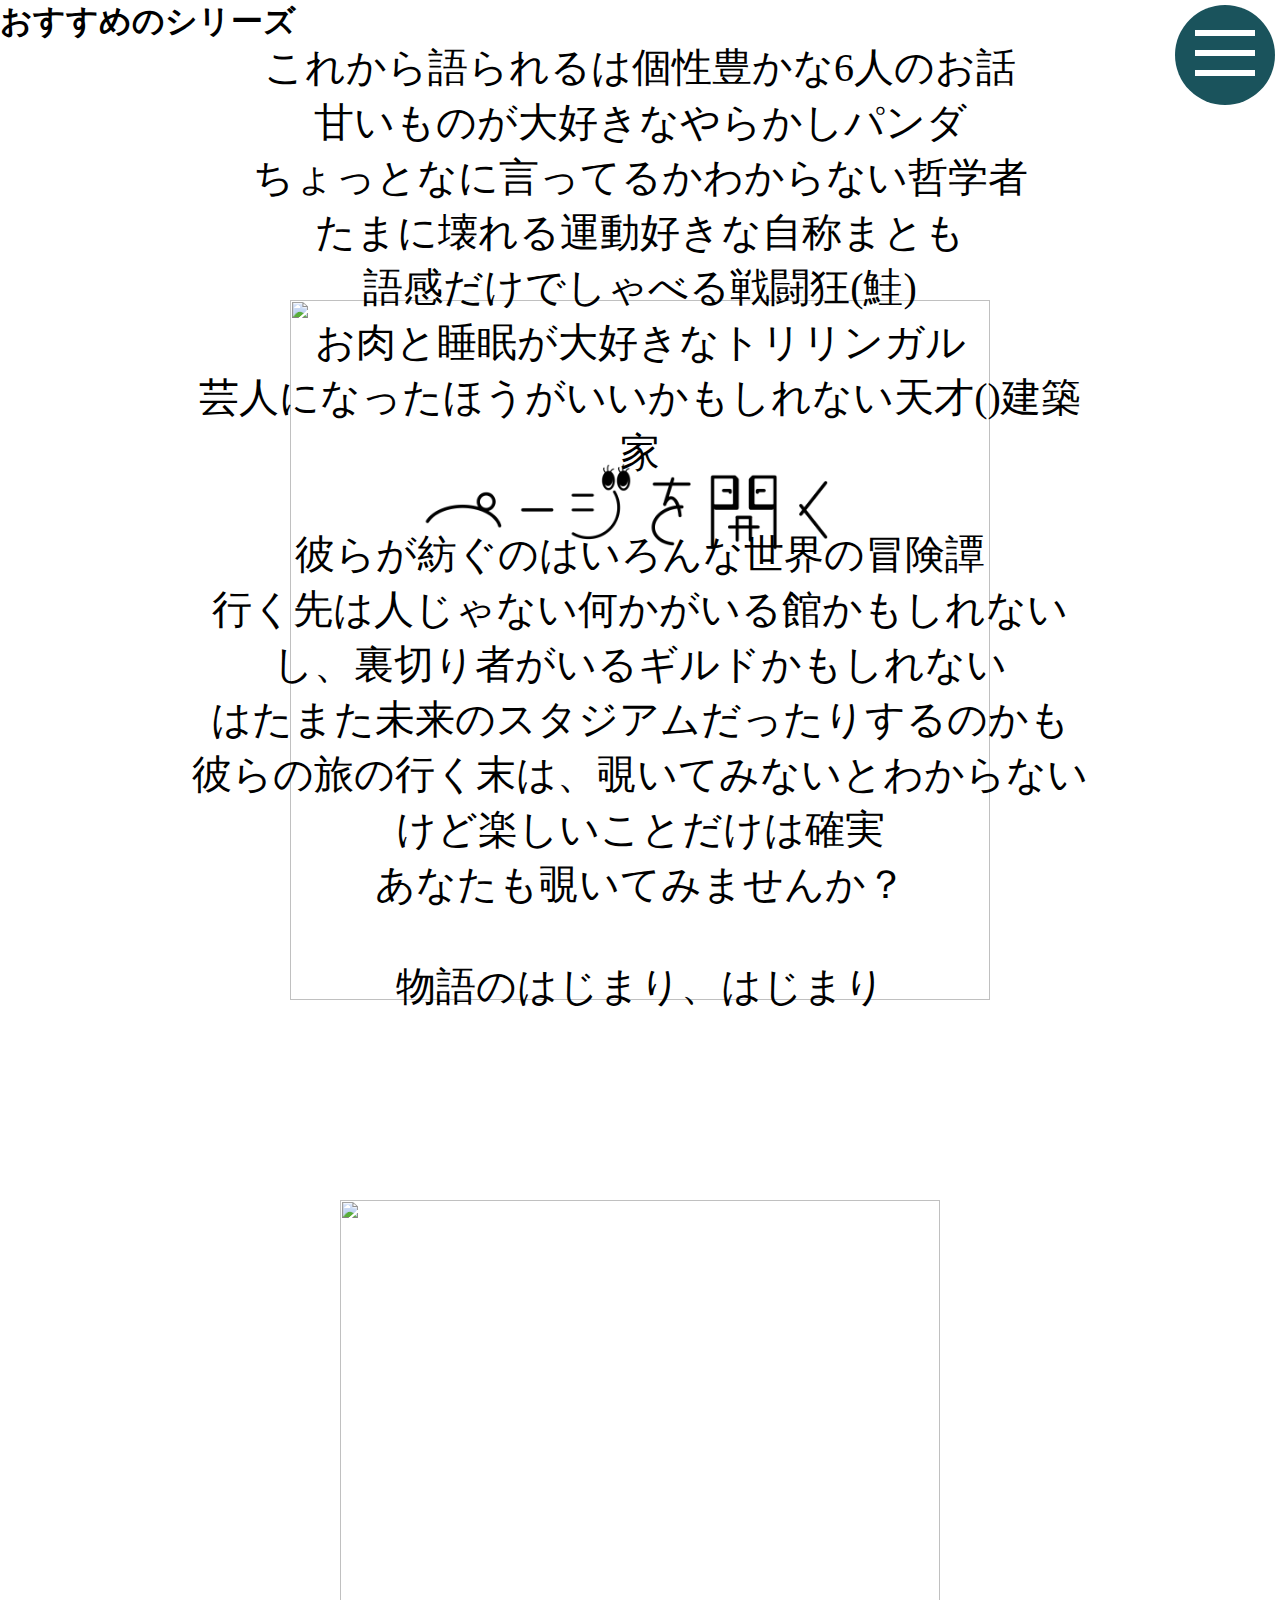
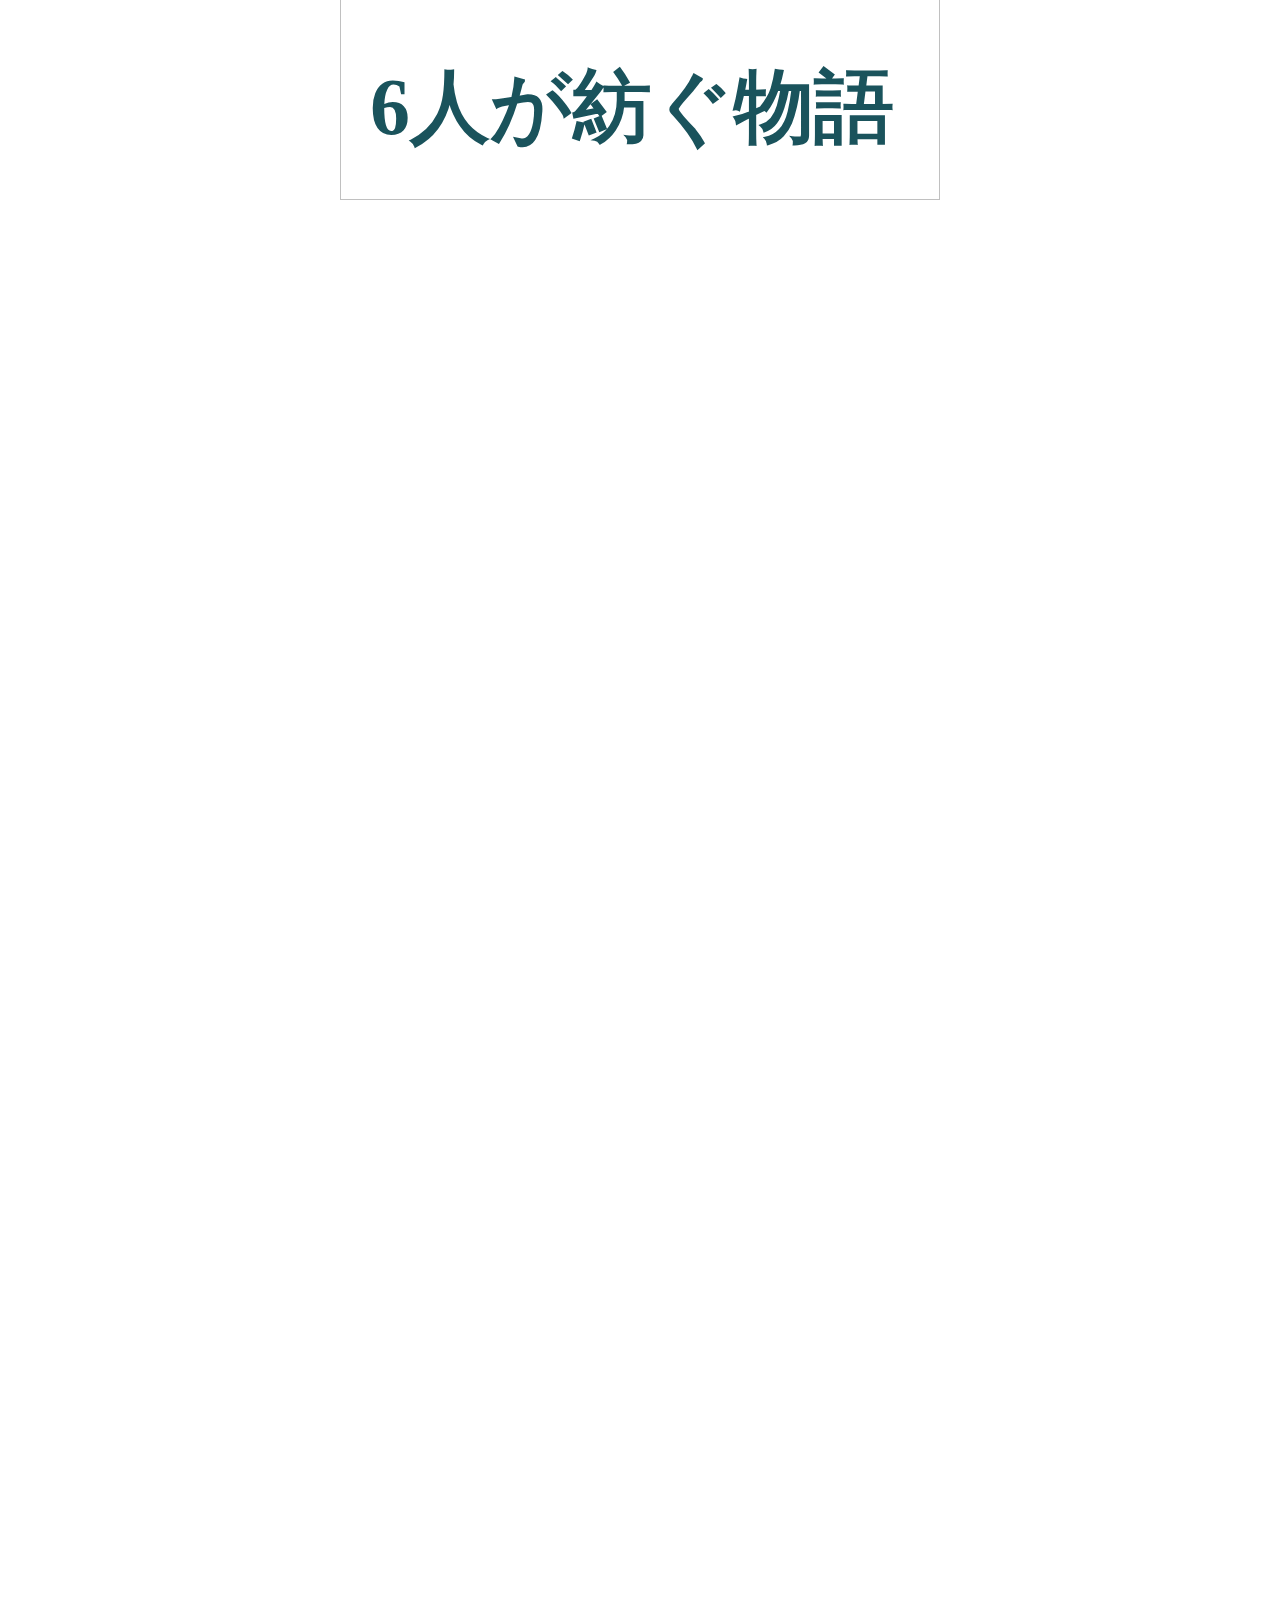
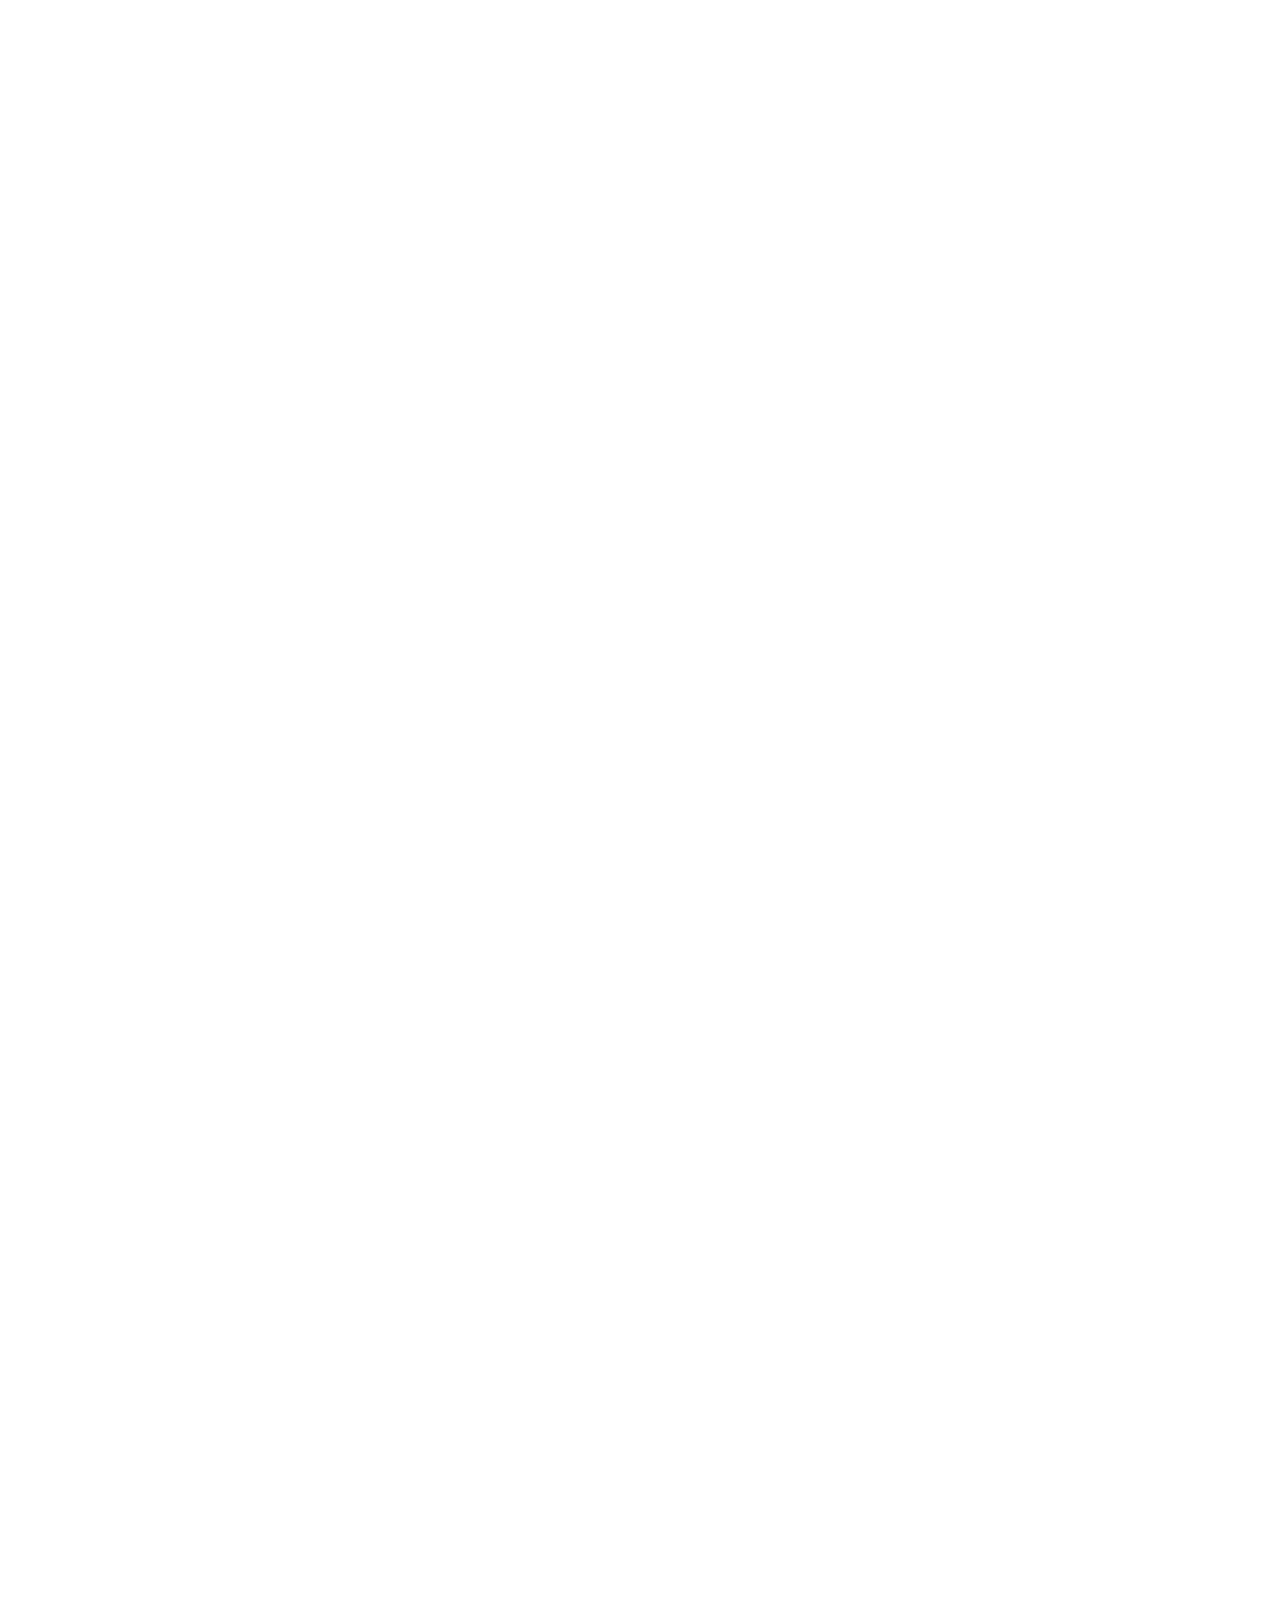
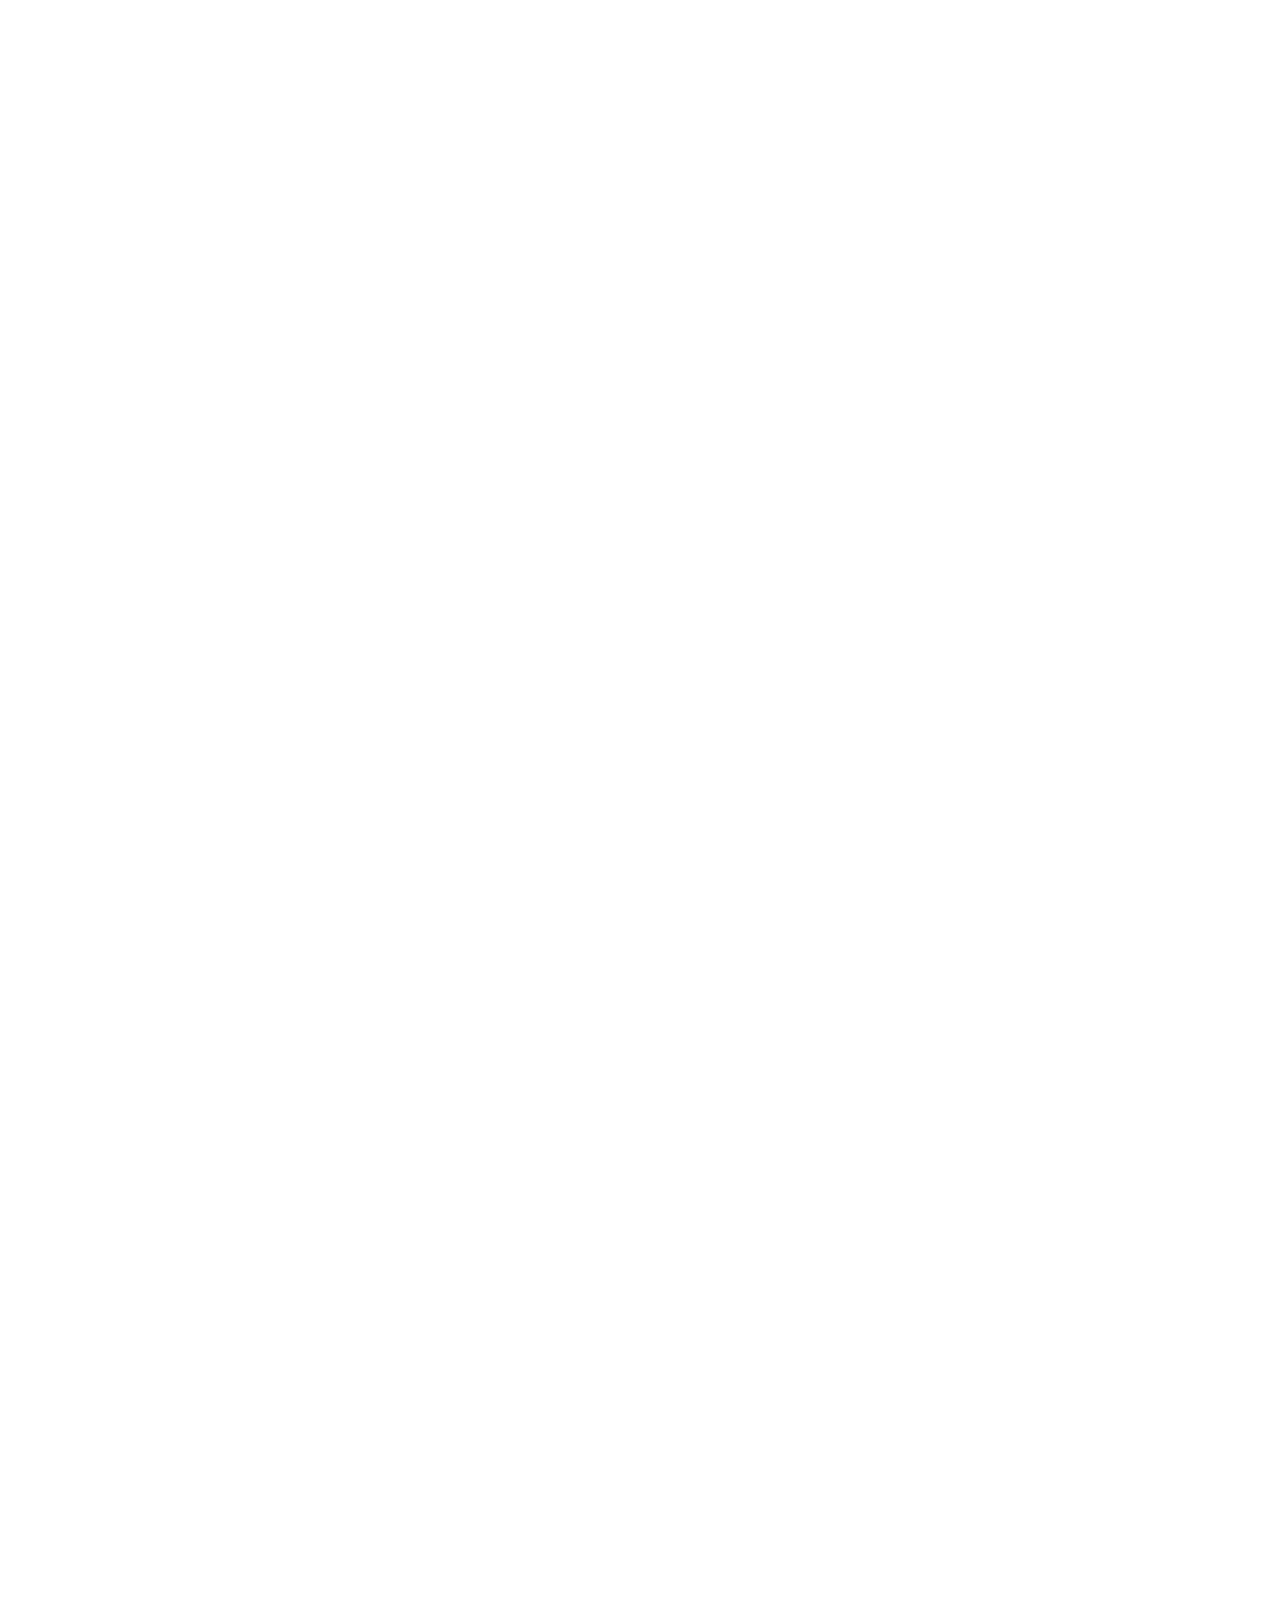
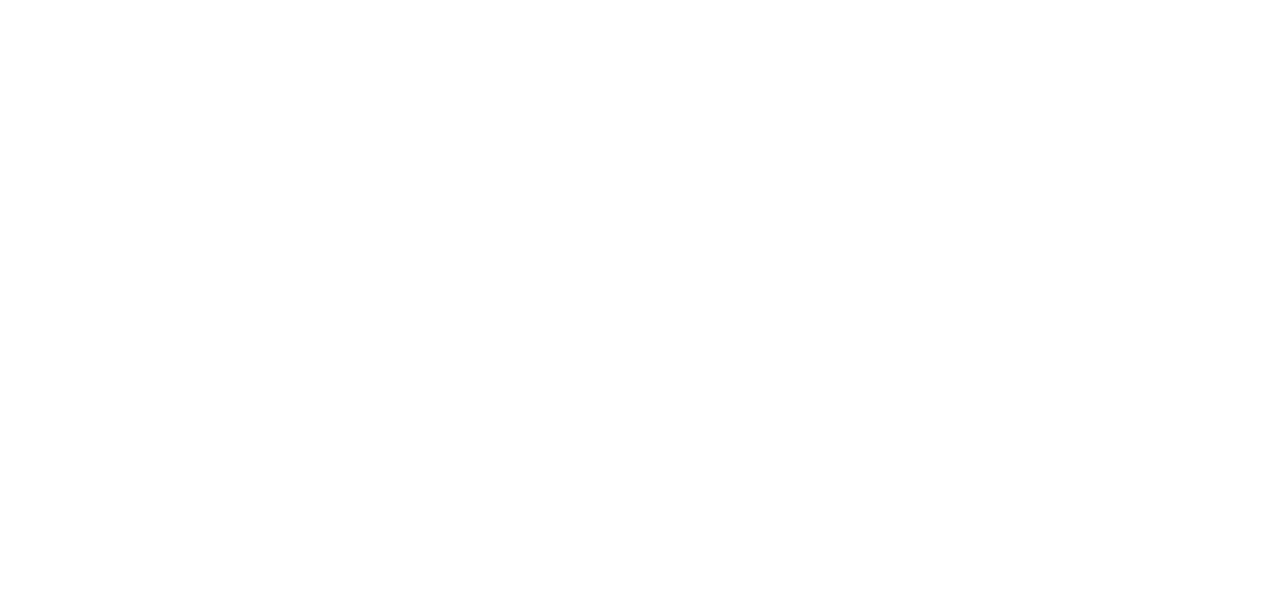
==== commit 4e6cba18: "style" ====
--- a/index.html
+++ b/index.html
@@ -12,20 +12,6 @@
 </head>
 
 <body>
-  <header class="pc" id="head">
-    <ul class="nav">
-      <a href="member.html">
-        <li class="btn" id="one">member</li>
-      </a>
-      <a href="news.html">
-        <li class="btn" id="two">news</li>
-      </a>
-      <a href="goods.html">
-        <li class="btn" id="three">goods</li>
-      </a>
-
-    </ul>
-  </header>
 
   <header class="phone" id="phonehead">
     <nav id="hamnav">
@@ -43,15 +29,13 @@
     </div>
   </header>
 
+  
   <main>
-    <div class="top" id="pc_top">
-      <img src="img/gathering_side.png" width="100%">
-    </div>
     <div class="top" id="phone_top">
-      <img src="img/gathering.png" width="100%">
+      <img src="img/gathering.png" width="700px">
     </div>
     <div class="logo">
-      <img src="img/logolong.png" width="100%">
+      <img src="img/logolong.png" width="600px">
     </div>
 
     <h1 class="catchcopy">6人が紡ぐ物語</h1>
--- a/css/style.css
+++ b/css/style.css
@@ -1,20 +1,21 @@
   body {
     margin: 0;
+    height: 7000px;
   }
 
   #hamnav {
-    top: -300px;
+    top: -500px;
     position: fixed;
     width: 100%;
     background-color: #4ecdc4;
     z-index: 500;
-    height: 250px;
+    height: 350px;
     transition: all .5s ease-out 0s;
     padding: 20px 0;
   }
 
   .hamul {
-    height: 200px;
+    height: 300px;
     width: 100%;
     text-align: center;
   }
@@ -25,7 +26,7 @@
 
   .hamli a {
     color: #fefefe;
-    font-size: 25px;
+    font-size: 40px;
     line-height: 65px;
   }
 
@@ -37,8 +38,8 @@
     top: 0;
     right: 0;
     padding: 0px 0px 0 0px;
-    width: 50px;
-    height: 50px;
+    width: 100px;
+    height: 100px;
     z-index: 500;
     cursor: pointer;
     background-color: #1a535c;
@@ -49,21 +50,21 @@
 
   .hamburger_line {
     position: absolute;
-    left: 13px;
-    margin-top: 14px;
-    width: 25px;
-    height: 2px;
+    left: 20px;
+    margin-top: 25px;
+    width: 60px;
+    height: 6px;
     background-color: #fefefe;
     transition: all .3s;
   }
 
   .hamburger_line2 {
-    margin-top: 24px;
+    margin-top: 45px;
     opacity: 1;
   }
 
   .hamburger_line3 {
-    margin-top: 34px;
+    margin-top: 65px;
   }
 
 
@@ -78,7 +79,7 @@
   }
 
   .nav_open .hamburger_line1 {
-    top: 10px;
+    top: 20px;
     transform: rotate(-45deg);
     background-color: #222;
   }
@@ -92,7 +93,7 @@
   .nav_open .hamburger_line3 {
     transform: rotate(45deg);
     background-color: #222;
-    top: -9px;
+    top: -18;
   }
 
 
@@ -104,230 +105,77 @@
     background-color: #4ecdc4;
     color: #f7fff7;
     text-align: center;
-    position: relative;
-    bottom: -800px;
-  }
-
-  /*
-@media screen and (min-width:1001px) {
-  #phonehead {
-    display: none;
-  }
-  
-  .logo {
-    width: 70%;
-    margin: 5% 15% 2%;
-  }
-
-  .nav {
-    padding-left: 0;
-    float: right;
-    margin-left: 5%
-  }
-
-  a {
-    color: #000;
-    text-decoration: none;
-  }
-  
-  #pc_top {
-    margin: 1%;
+    position: absolute;
+    width: 100%;
+    bottom: 6900px;
   }
 
   #phone_top {
-    display: none;
+    position: absolute;
+    left: 50%;
+    top: 300px;
+    transform: translate(-50%);
   }
 
-  .top {
-    float: none;
+
+  .logo {
+    position: absolute;
+    left: 50%;
+    transform: translate(-50%);
+    top: 1200px;
+  }
+
+  #hamnav {
+    height: 300px;
+  }
+
+  .hamul {
+    height: 250px;
+  }
+
+  .hamli a {
+    font-size: 30px;
+    line-height: 65px;
+    text-decoration: none;
+  }
+
+  .hamli a:hover {
+    font-size: 35px;
+  }
+
+  .catchcopy {
+    width: 540px;
+    font-size: 80px;
+    color: #1a535c;
+    position: absolute;
+    left: 50%;
+    transform: translate(-50%);
+    top: 1600px;
   }
 
   .intro {
-    line-height: 400%;
-    margin: 20% 2% 10%;
+    width: 900px;
+    font-size: 40px;
     text-align: center;
-    font-size: 120%
+    position: absolute;
+    left: 50%;
+    transform: translate(-50%);
+    top: 0px
+  }
+
+  .youtube {
+    text-decoration-line: none;
+    color: f7fff7;
   }
 
   .page {
-    width: 20%;
     height: 50%;
-    margin: 5% 40%;
     background-image: url(../img/closebook.png);
     background-size: contain;
     background-position: center;
     background-repeat: no-repeat;
     text-align: center;
     vertical-align: middle;
-    line-height: 340%;
+    line-height: 370%;
     color: f7fff7;
   }
-
-  .wrapper {
-    margin: auto;
-    position: relative;
-  }
-
-  .btn {
-    padding: 15px 100px;
-    margin: 10px 4px;
-    color: #000;
-    font-family: sans-serif;
-    text-transform: uppercase;
-    text-align: center;
-    position: relative;
-    text-decoration: none;
-    display: inline-block;
-
-  }
-
-  .btn {
-    border: 1px solid transparent;
-    -webkit-transition: all 0.4s cubic-bezier(.5, .24, 0, 1);
-    transition: all 0.4s cubic-bezier(.5, .24, 0, 1);
-  }
-
-  .btn::before {
-    content: '';
-    position: absolute;
-    left: 0px;
-    bottom: 0px;
-    z-index: -1;
-    width: 0%;
-    height: 1px;
-    background: #000;
-    box-shadow: inset 0px 0px 0px #000;
-    display: block;
-    -webkit-transition: all 0.4s cubic-bezier(.5, .24, 0, 1);
-    transition: all 0.4s cubic-bezier(.5, .24, 0, 1)
-  }
-
-  .btn:hover::before {
-    width: 100%;
-  }
-
-  .btn::after {
-    content: '';
-    position: absolute;
-    right: 0px;
-    top: 0px;
-    z-index: -1;
-    width: 0%;
-    height: 1px;
-    background: #000;
-    -webkit-transition: all 0.4s cubic-bezier(.5, .24, 0, 1);
-    transition: all 0.4s cubic-bezier(.5, .24, 0, 1)
-  }
-
-  .btn:hover::after {
-    width: 100%;
-  }
-
-  .btn:hover {
-    border-left: 1px solid #000;
-    border-right: 1px solid #000;
-  }
-
-  .catchcopy {
-    margin: 1% 10% 5%;
-    display: block;
-    width: 80%;
-    font-size: 400%;
-    text-align: center;
-  }
-  
-  .recom {
-    height: 50%;
-  }
-  
-  footer {
-    margin: 0;
-    padding: 0;
-    height: 10%;
-    text-align: center;
-    background-color: 4ecdc4;
-    color: f7fff7;
-  }
-  
-}
-*/
-
-  @media screen and (max-width:5000px) {
-
-
-    #pc_top {
-      display: none;
-    }
-
-    #phone_top {
-      margin: 1%;
-    }
-
-    .phone {
-      display: none;
-      background-color: transparent;
-    }
-
-
-    .pc {
-      display: none;
-    }
-
-    #phone_top {
-      margin-top: 15%;
-    }
-
-    .phone {
-      display: block;
-    }
-
-    .logo {
-      margin: 30% 2% 10%
-    }
-
-    #hamnav {
-      height: 160px;
-    }
-
-    .hamul {
-      height: 150px;
-    }
-
-    .hamli a {
-      font-size: 15px;
-      line-height: 35px;
-    }
-
-    .catchcopy {
-      width: 80%;
-      font-size: 350%;
-      text-align: center;
-      margin: 10% 10% 30%;
-    }
-
-    .intro {
-      line-height: 400%;
-      margin: 60% 2% 10%;
-      text-align: center;
-    }
-
-    .youtube {
-      text-decoration-line: none;
-      color: f7fff7;
-    }
-
-    .page {
-      height: 50%;
-      background-image: url(../img/closebook.png);
-      background-size: contain;
-      background-position: center;
-      background-repeat: no-repeat;
-      text-align: center;
-      vertical-align: middle;
-      line-height: 370%;
-      color: f7fff7;
-    }
-
-
-
-  }
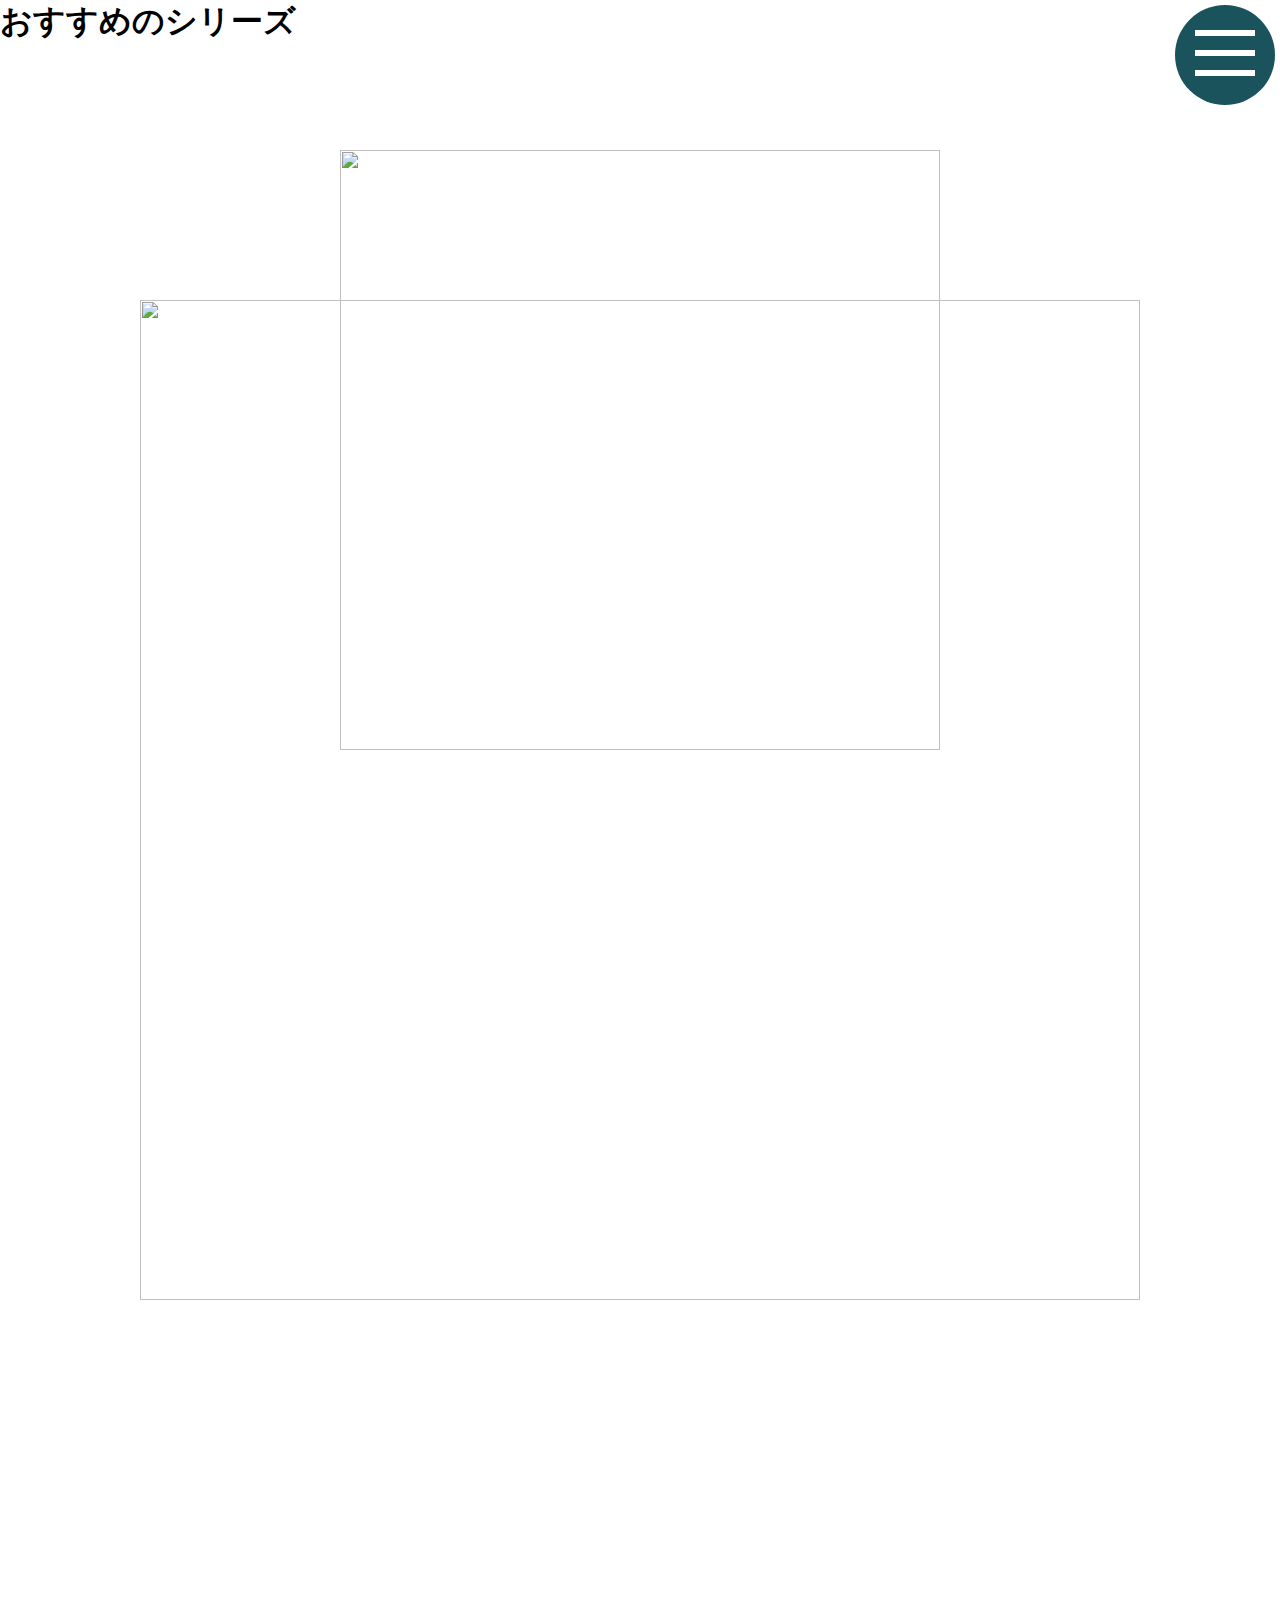
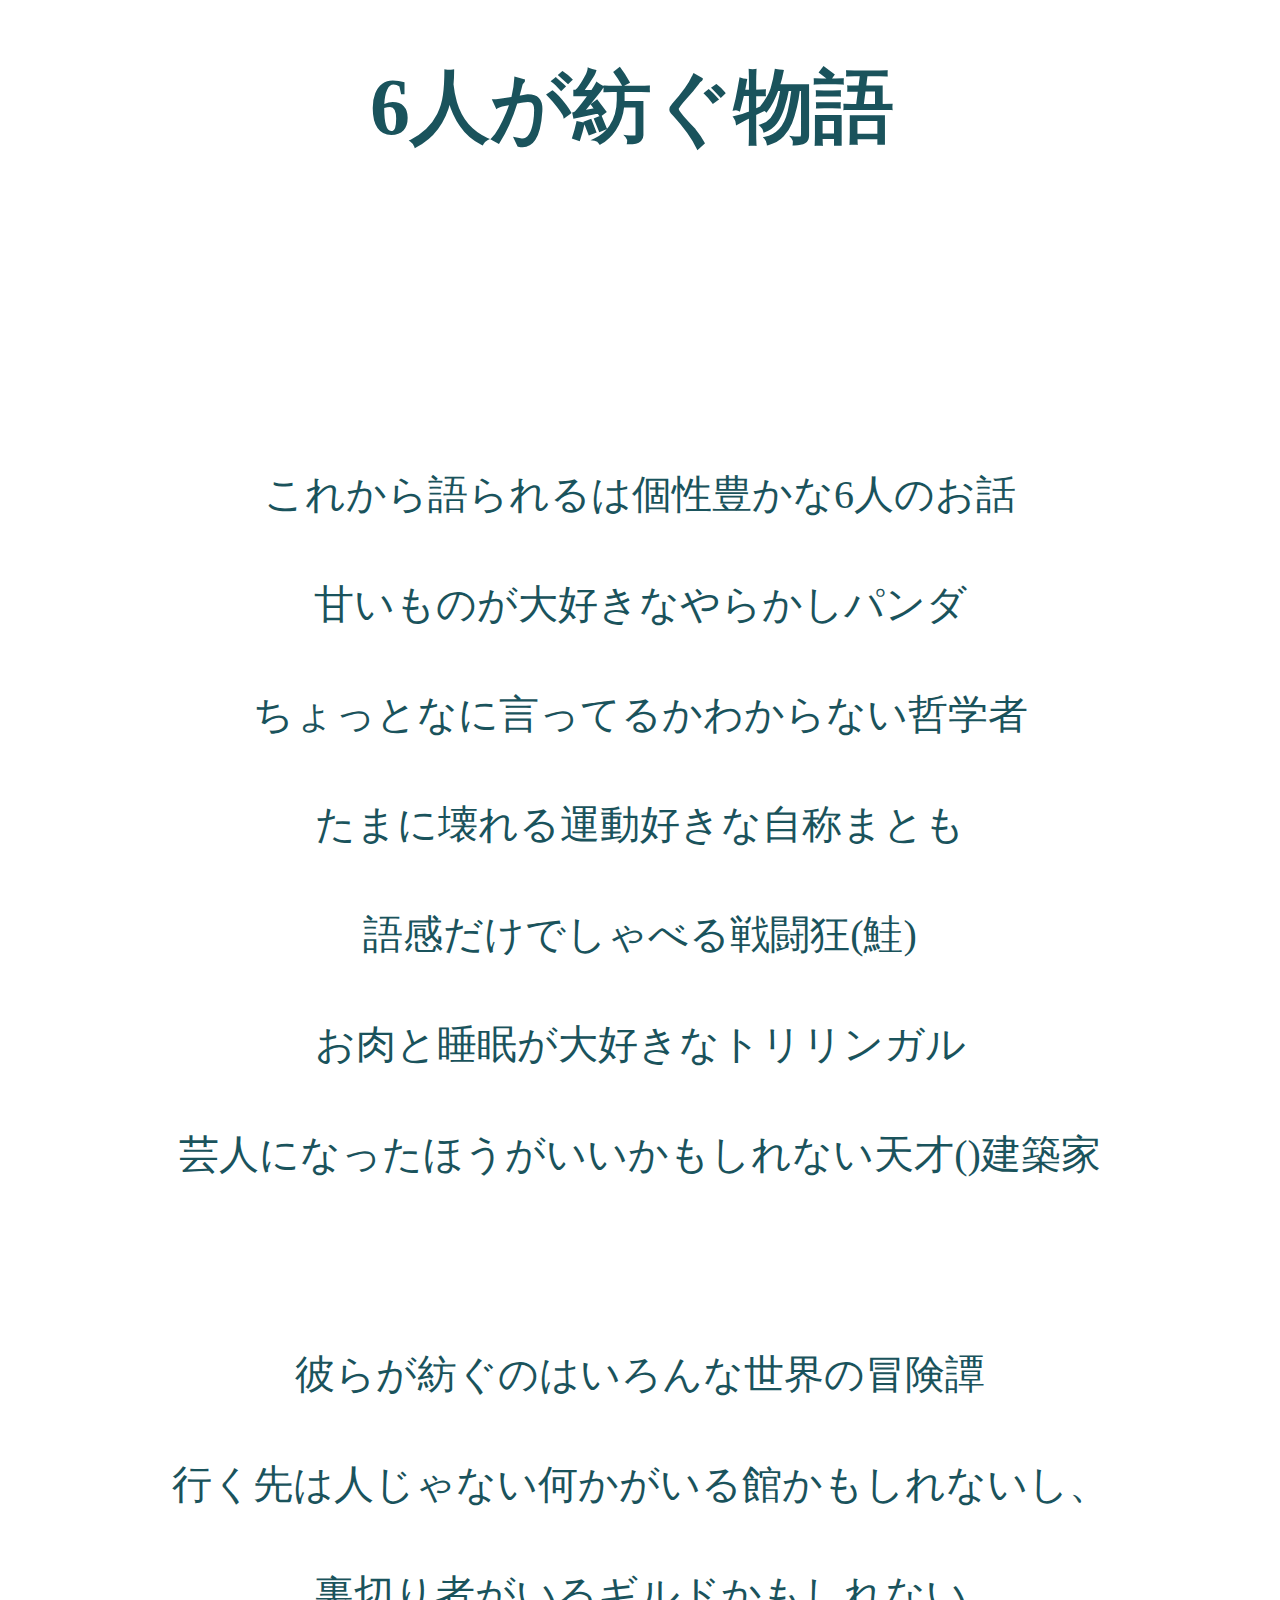
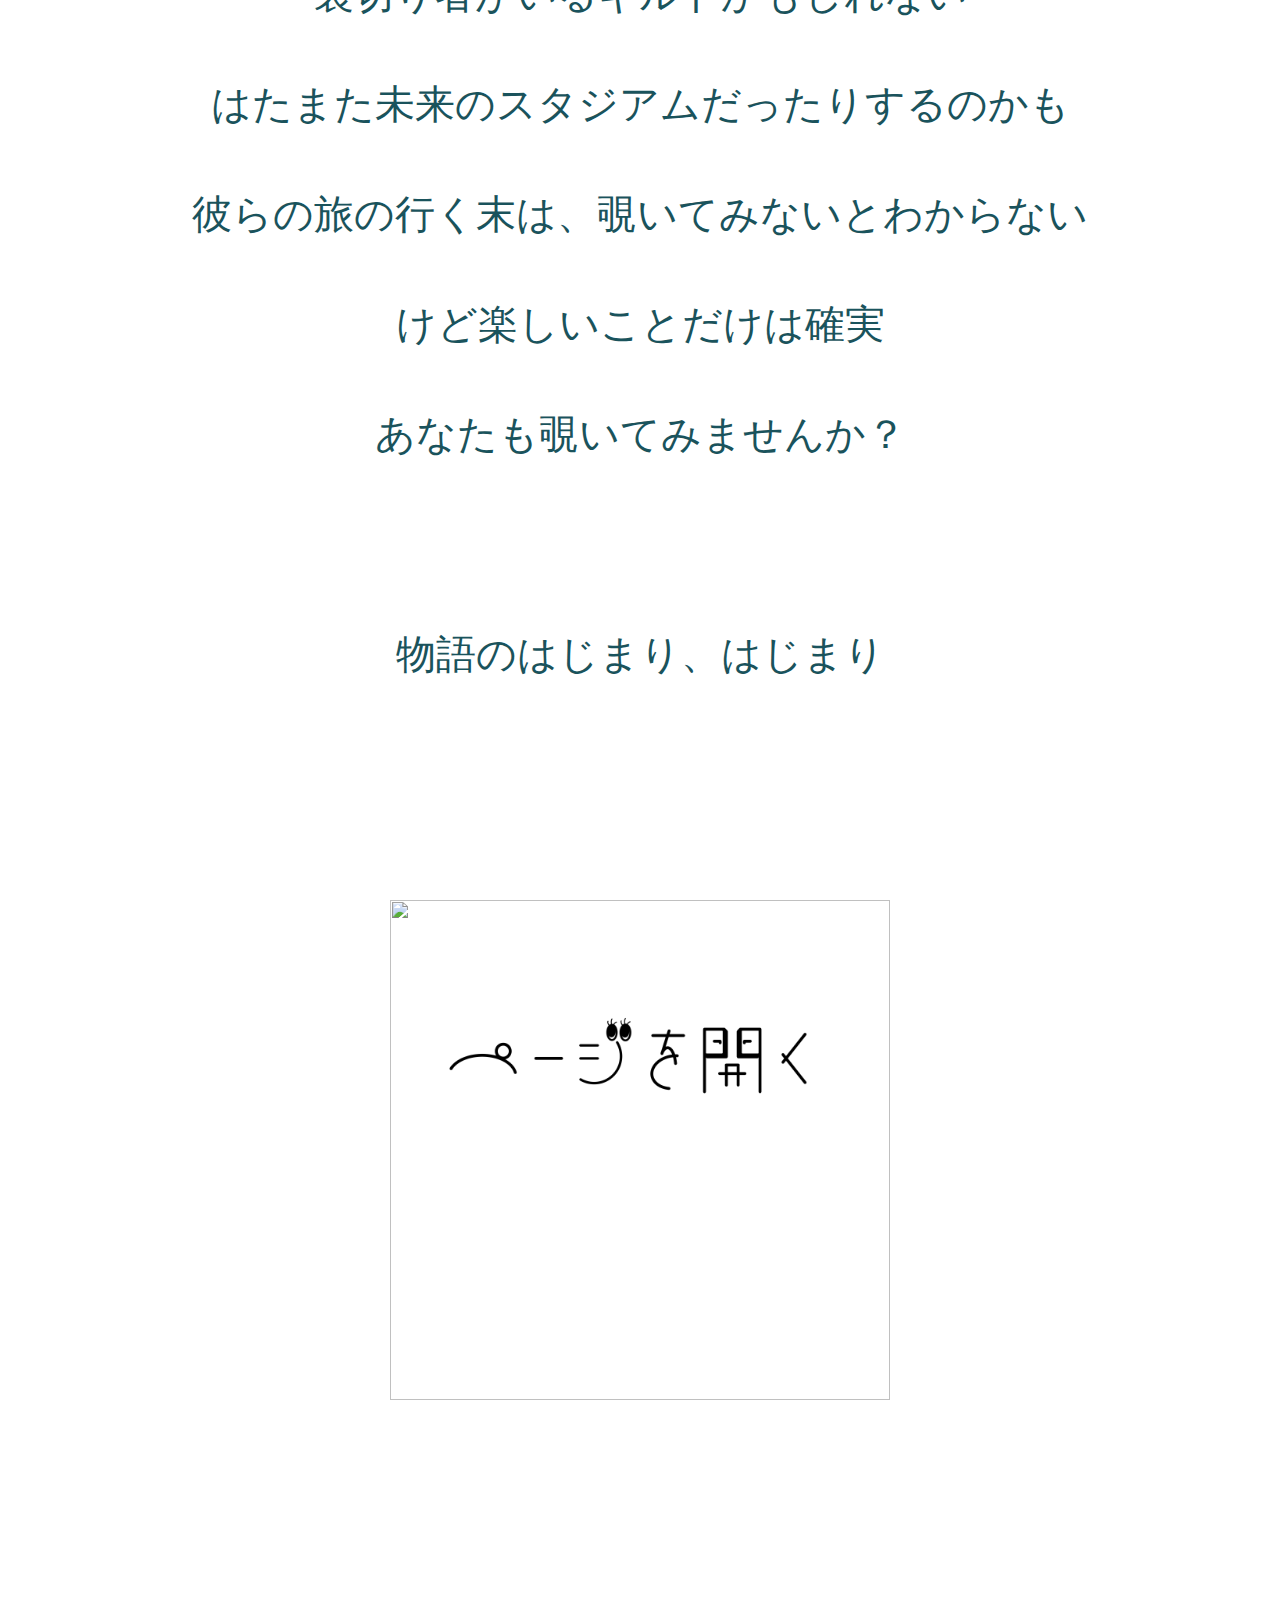
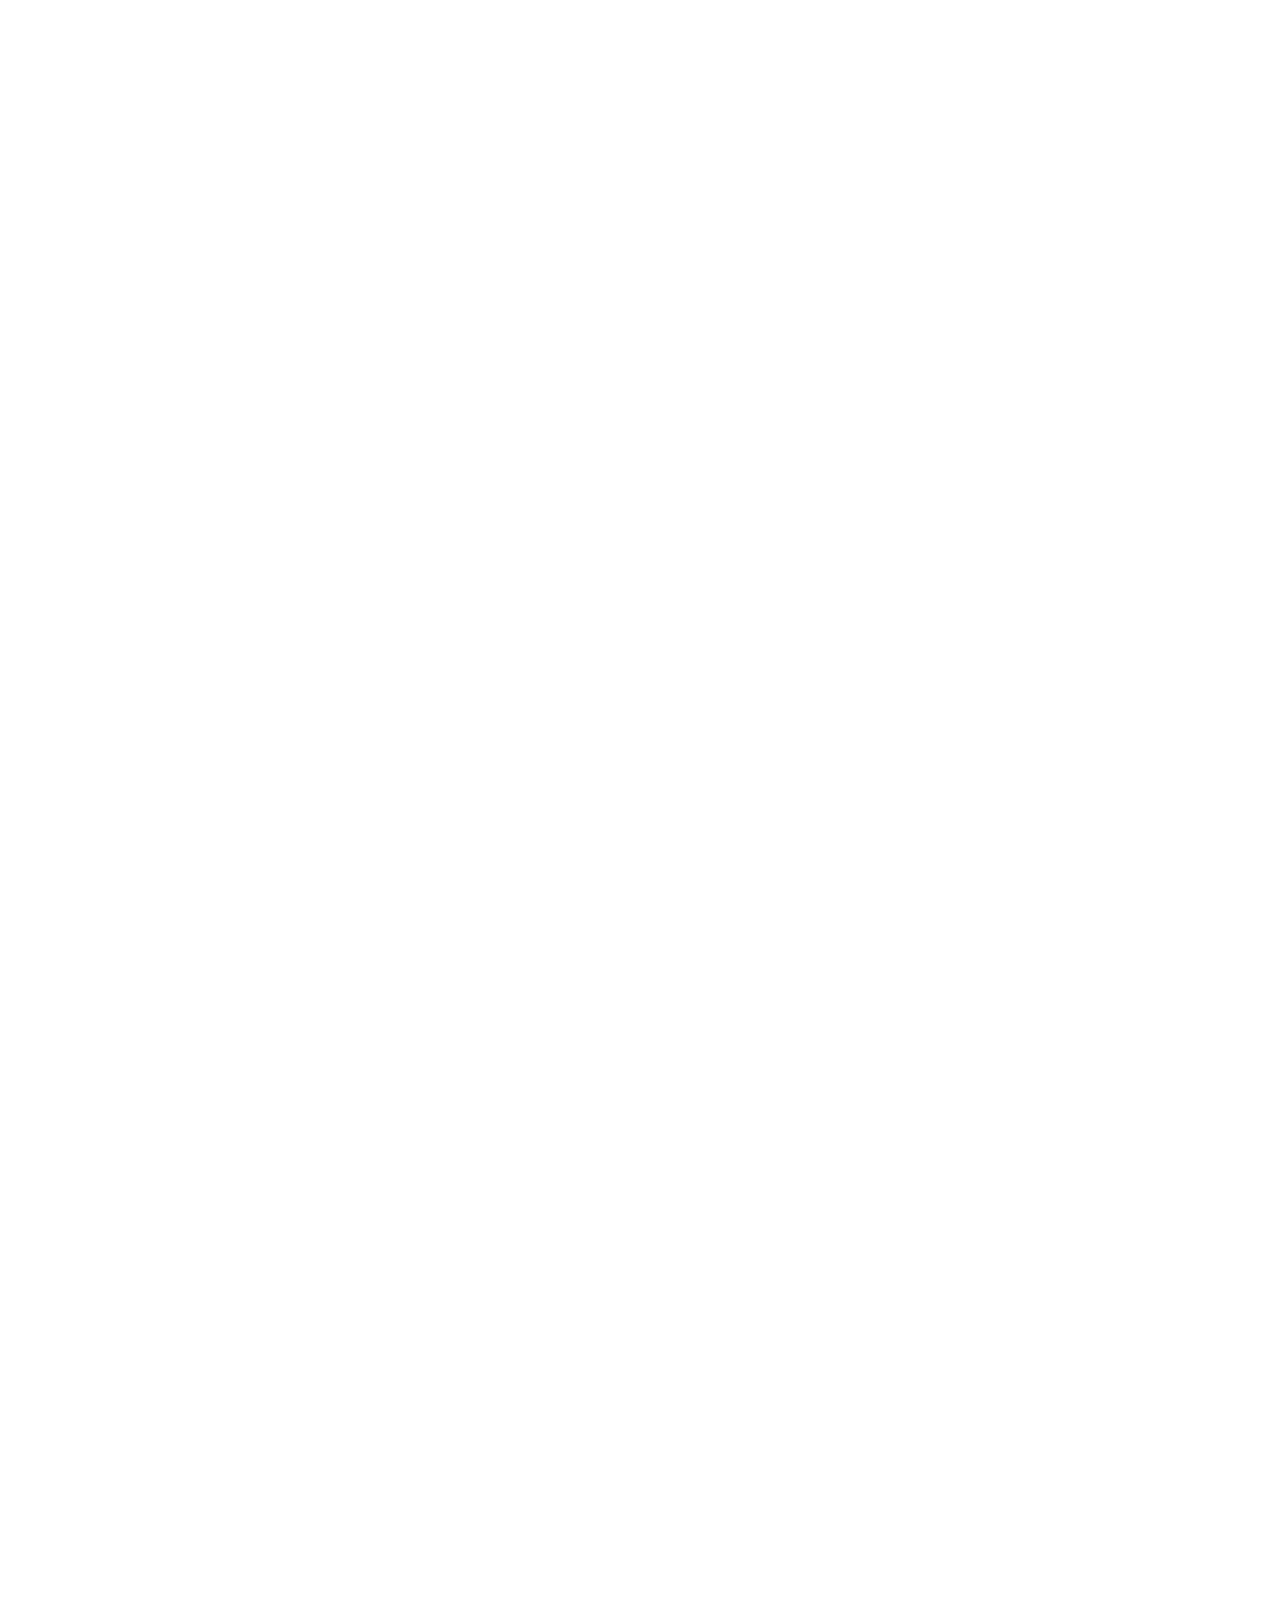
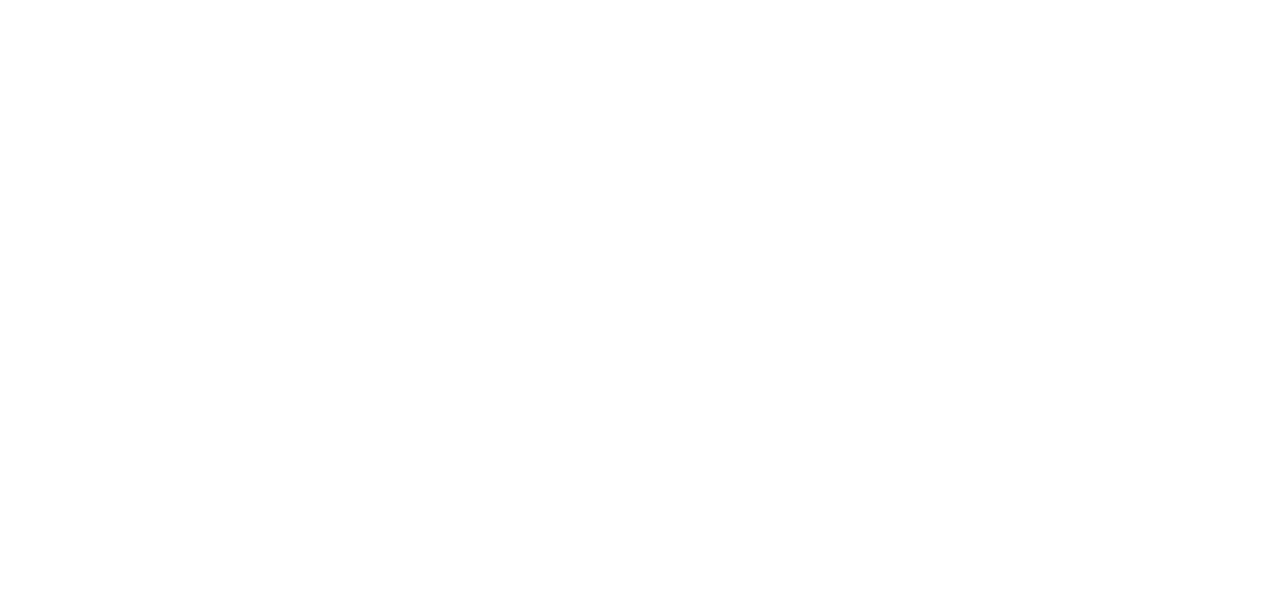
==== commit 0edcc8b2: "news_js" ====
--- a/index.html
+++ b/index.html
@@ -29,10 +29,10 @@
     </div>
   </header>
 
-  
+
   <main>
     <div class="top" id="phone_top">
-      <img src="img/gathering.png" width="700px">
+      <img src="img/gathering.png" width="1000px">
     </div>
     <div class="logo">
       <img src="img/logolong.png" width="600px">
@@ -61,12 +61,9 @@
         物語のはじまり、はじまり<br>
       </p>
 
-
+      <img class="pageimg" src="img/openbookbl.png" width="500px">
       <a class="youtube" href="https://www.youtube.com/channel/UCWAlDdbQee8AEyY7n65ulUA">
-        <div class="page" id="page">
-          <br><br><br>
-          <img src="img/page.png" width="50%">
-        </div>
+        <img class="page" src="img/page.png" width="400px">
       </a>
 
 
--- a/css/style.css
+++ b/css/style.css
@@ -122,7 +122,7 @@
     position: absolute;
     left: 50%;
     transform: translate(-50%);
-    top: 1200px;
+    top: 150px;
   }
 
   #hamnav {
@@ -134,13 +134,13 @@
   }
 
   .hamli a {
-    font-size: 30px;
+    font-size: 40px;
     line-height: 65px;
     text-decoration: none;
   }
 
   .hamli a:hover {
-    font-size: 35px;
+    font-size: 50px;
   }
 
   .catchcopy {
@@ -154,28 +154,31 @@
   }
 
   .intro {
-    width: 900px;
+    width: 950px;
     font-size: 40px;
     text-align: center;
     position: absolute;
     left: 50%;
     transform: translate(-50%);
-    top: 0px
+    top: 1000px;
+    line-height: 110px;
+    color: #1a535c;
   }
 
   .youtube {
     text-decoration-line: none;
-    color: f7fff7;
   }
 
-  .page {
-    height: 50%;
-    background-image: url(../img/closebook.png);
-    background-size: contain;
-    background-position: center;
-    background-repeat: no-repeat;
-    text-align: center;
-    vertical-align: middle;
-    line-height: 370%;
-    color: f7fff7;
-  }
+.pageimg {
+  position: absolute;
+  left: 50%;
+  transform: translate(-50%);
+  top: 3100px;
+}
+
+.page {
+  position: absolute;
+  left: 50%;
+  transform: translate(-50%);
+  top: 3200px;
+}
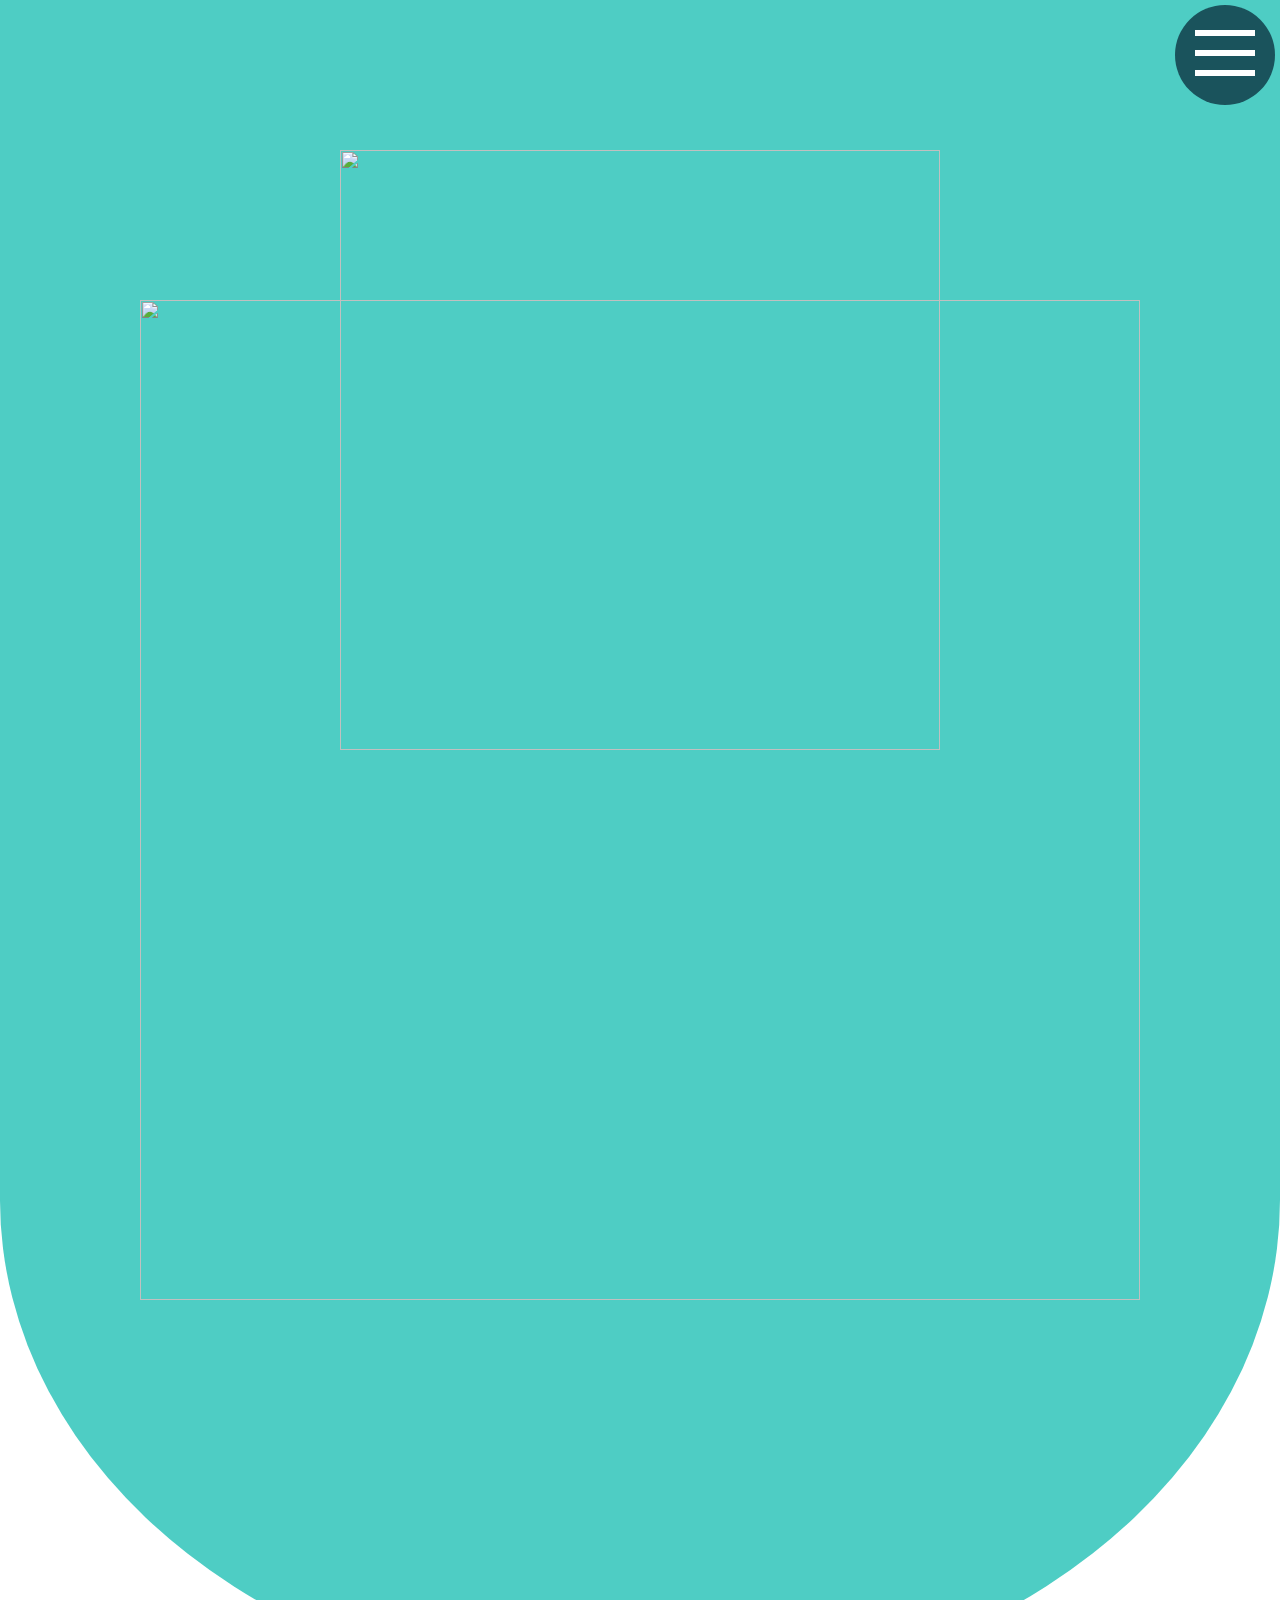
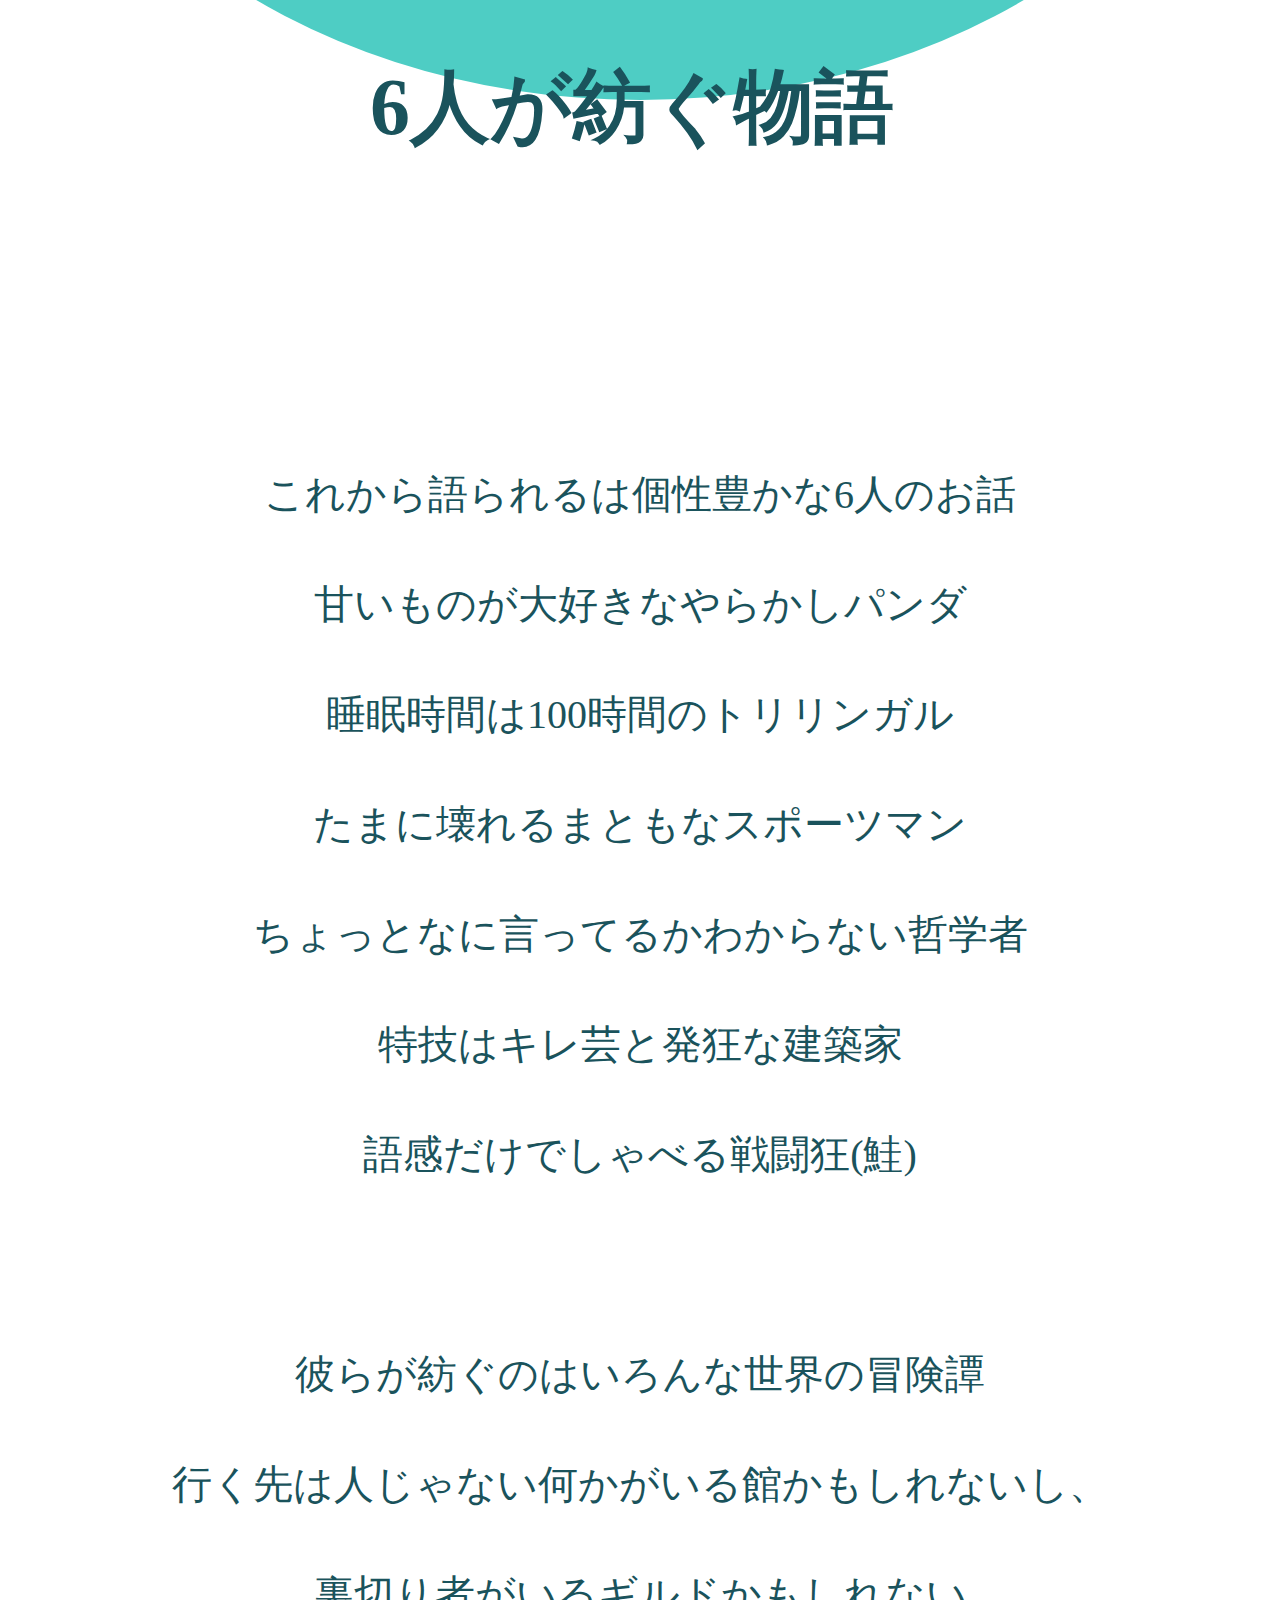
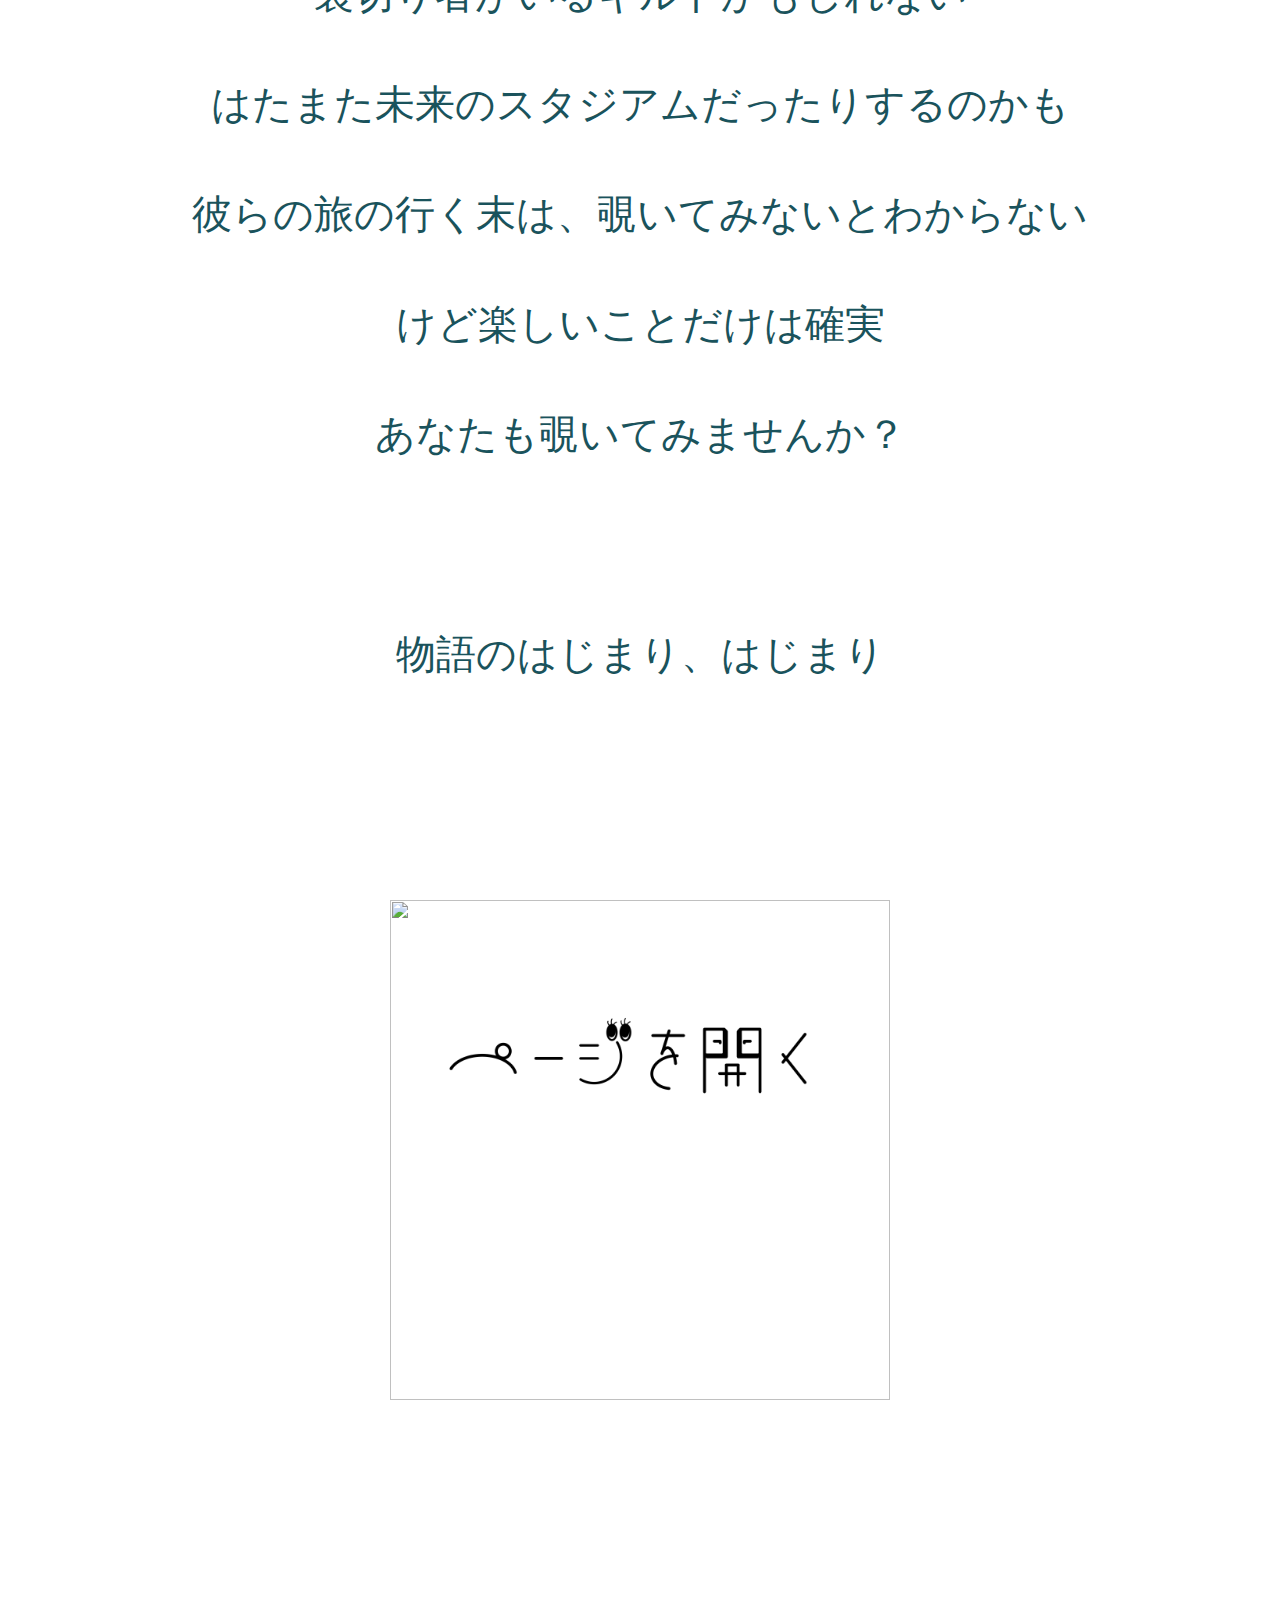
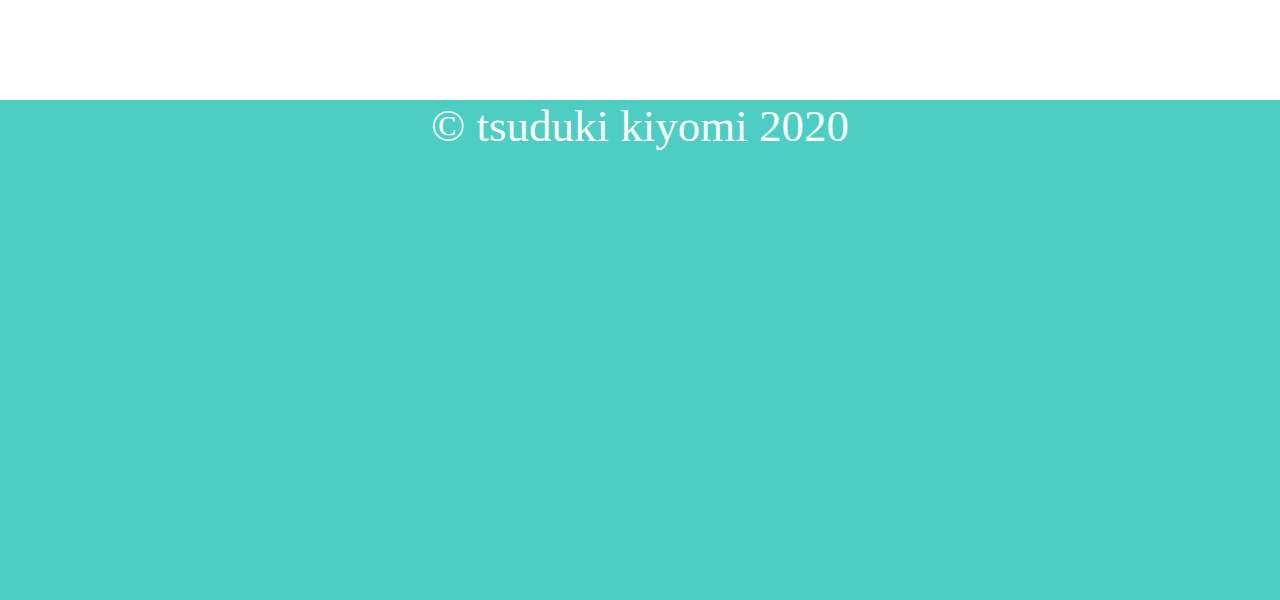
==== commit 2bd67d58: "kansei" ====
--- a/index.html
+++ b/index.html
@@ -28,8 +28,10 @@
       <span class="hamburger_line hamburger_line3"></span>
     </div>
   </header>
-
-
+  
+  <div class="back"></div>
+  <div class="blue_circle"></div>
+  
   <main>
     <div class="top" id="phone_top">
       <img src="img/gathering.png" width="1000px">
@@ -45,11 +47,11 @@
       <p class="intro contents">
         これから語られるは個性豊かな6人のお話<br>
         甘いものが大好きなやらかしパンダ<br>
+        睡眠時間は100時間のトリリンガル<br>
+        たまに壊れるまともなスポーツマン<br>
         ちょっとなに言ってるかわからない哲学者<br>
-        たまに壊れる運動好きな自称まとも<br>
+        特技はキレ芸と発狂な建築家<br>
         語感だけでしゃべる戦闘狂(鮭)<br>
-        お肉と睡眠が大好きなトリリンガル<br>
-        芸人になったほうがいいかもしれない天才()建築家<br>
         <br>
         彼らが紡ぐのはいろんな世界の冒険譚<br>
         行く先は人じゃない何かがいる館かもしれないし、裏切り者がいるギルドかもしれない<br>
@@ -69,13 +71,6 @@
 
     </div>
 
-    <div class="recom" id="recom">
-      <h1 class="headline">おすすめのシリーズ</h1>
-      <div class="series" id="series"></div>
-    </div>
-
-
-
 
   </main>
 
--- a/css/style.css
+++ b/css/style.css
@@ -1,6 +1,6 @@
   body {
     margin: 0;
-    height: 7000px;
+    height: 5000px;
   }
 
   #hamnav {
@@ -101,13 +101,14 @@
 
 
   footer {
-    height: 100px;
+    font-size: 45px;
+    height: 500px;
     background-color: #4ecdc4;
     color: #f7fff7;
     text-align: center;
     position: absolute;
     width: 100%;
-    bottom: 6900px;
+    top: 4900px;
   }
 
   #phone_top {
@@ -182,3 +183,20 @@
   transform: translate(-50%);
   top: 3200px;
 }
+
+.back {
+  position: absolute;
+  width: 100%;
+  height: 1200px;
+  background-color: #4ecdc4;
+}
+
+.blue_circle {
+  position: absolute;
+  top: 700px;
+  width: 100%;
+  height: 1000px;
+  border-radius: 50%;
+  background-color: #4ecdc4;
+  z-index: -1;
+}